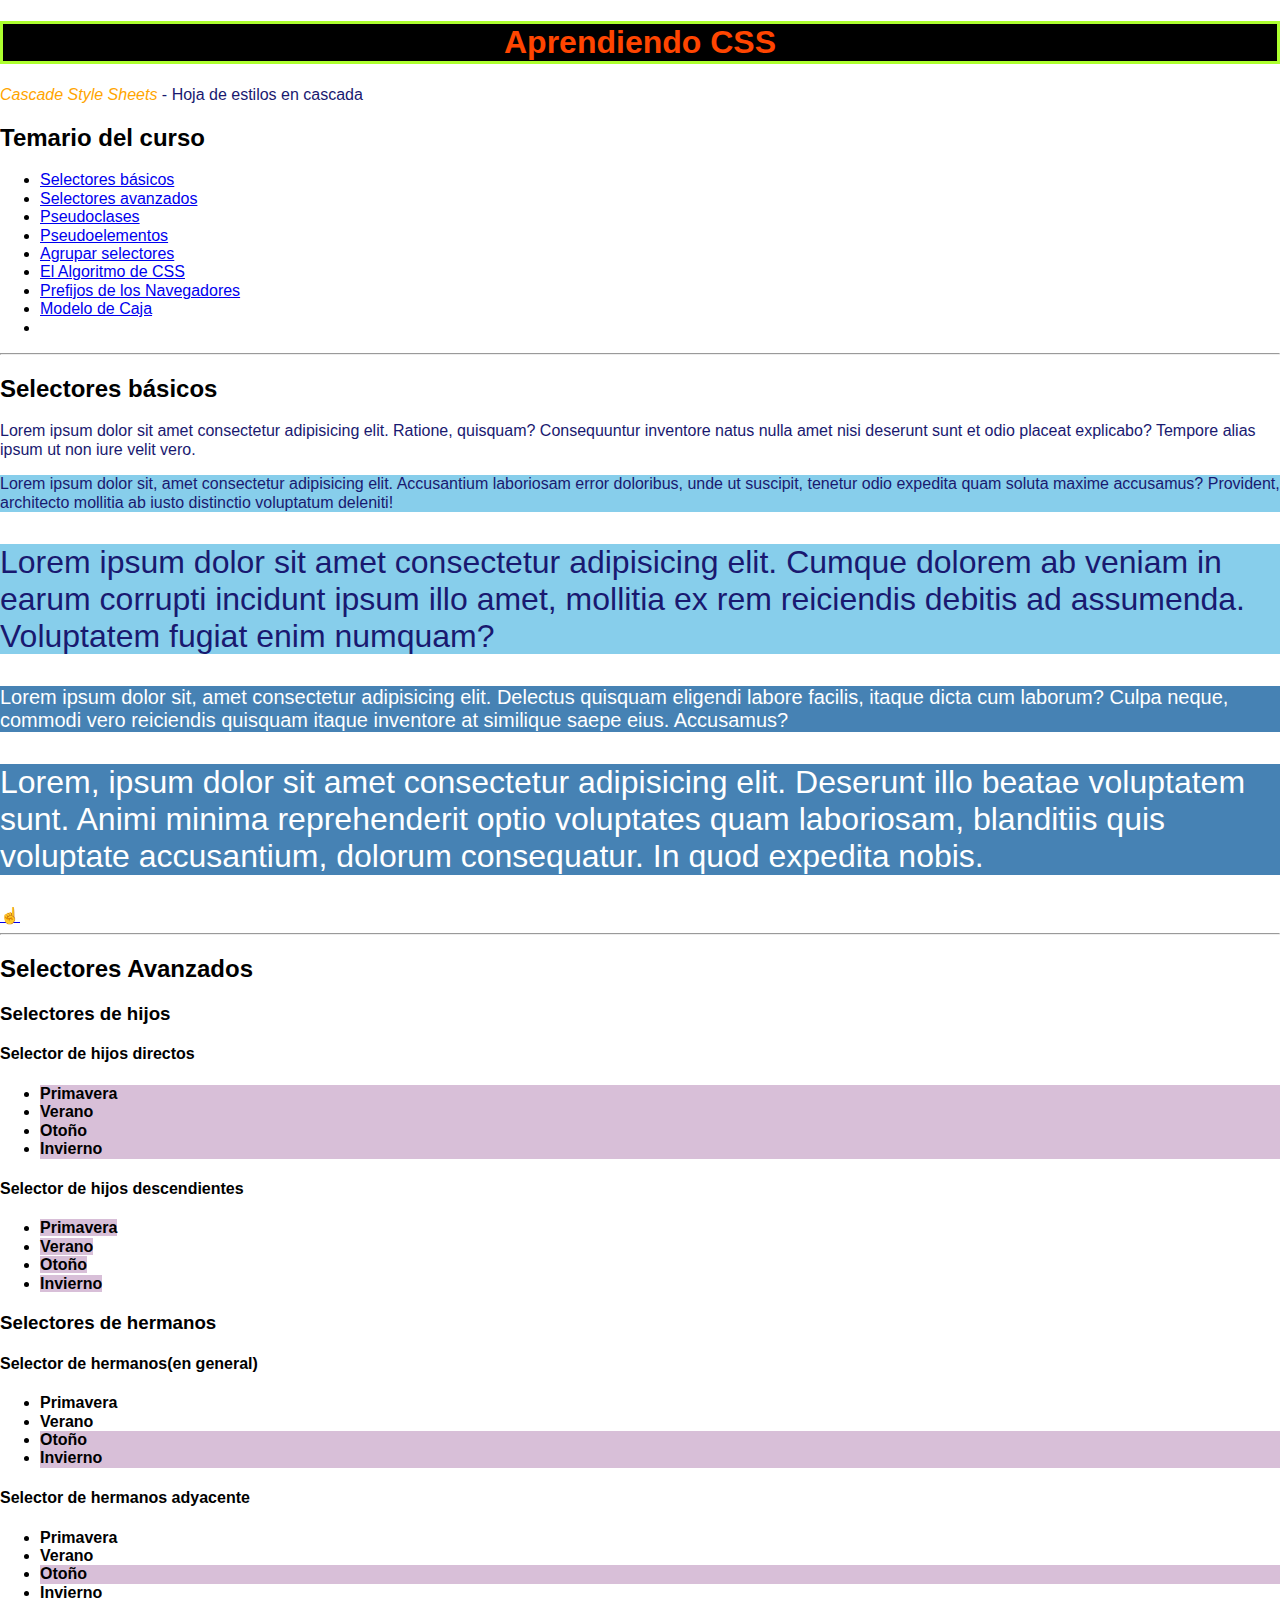
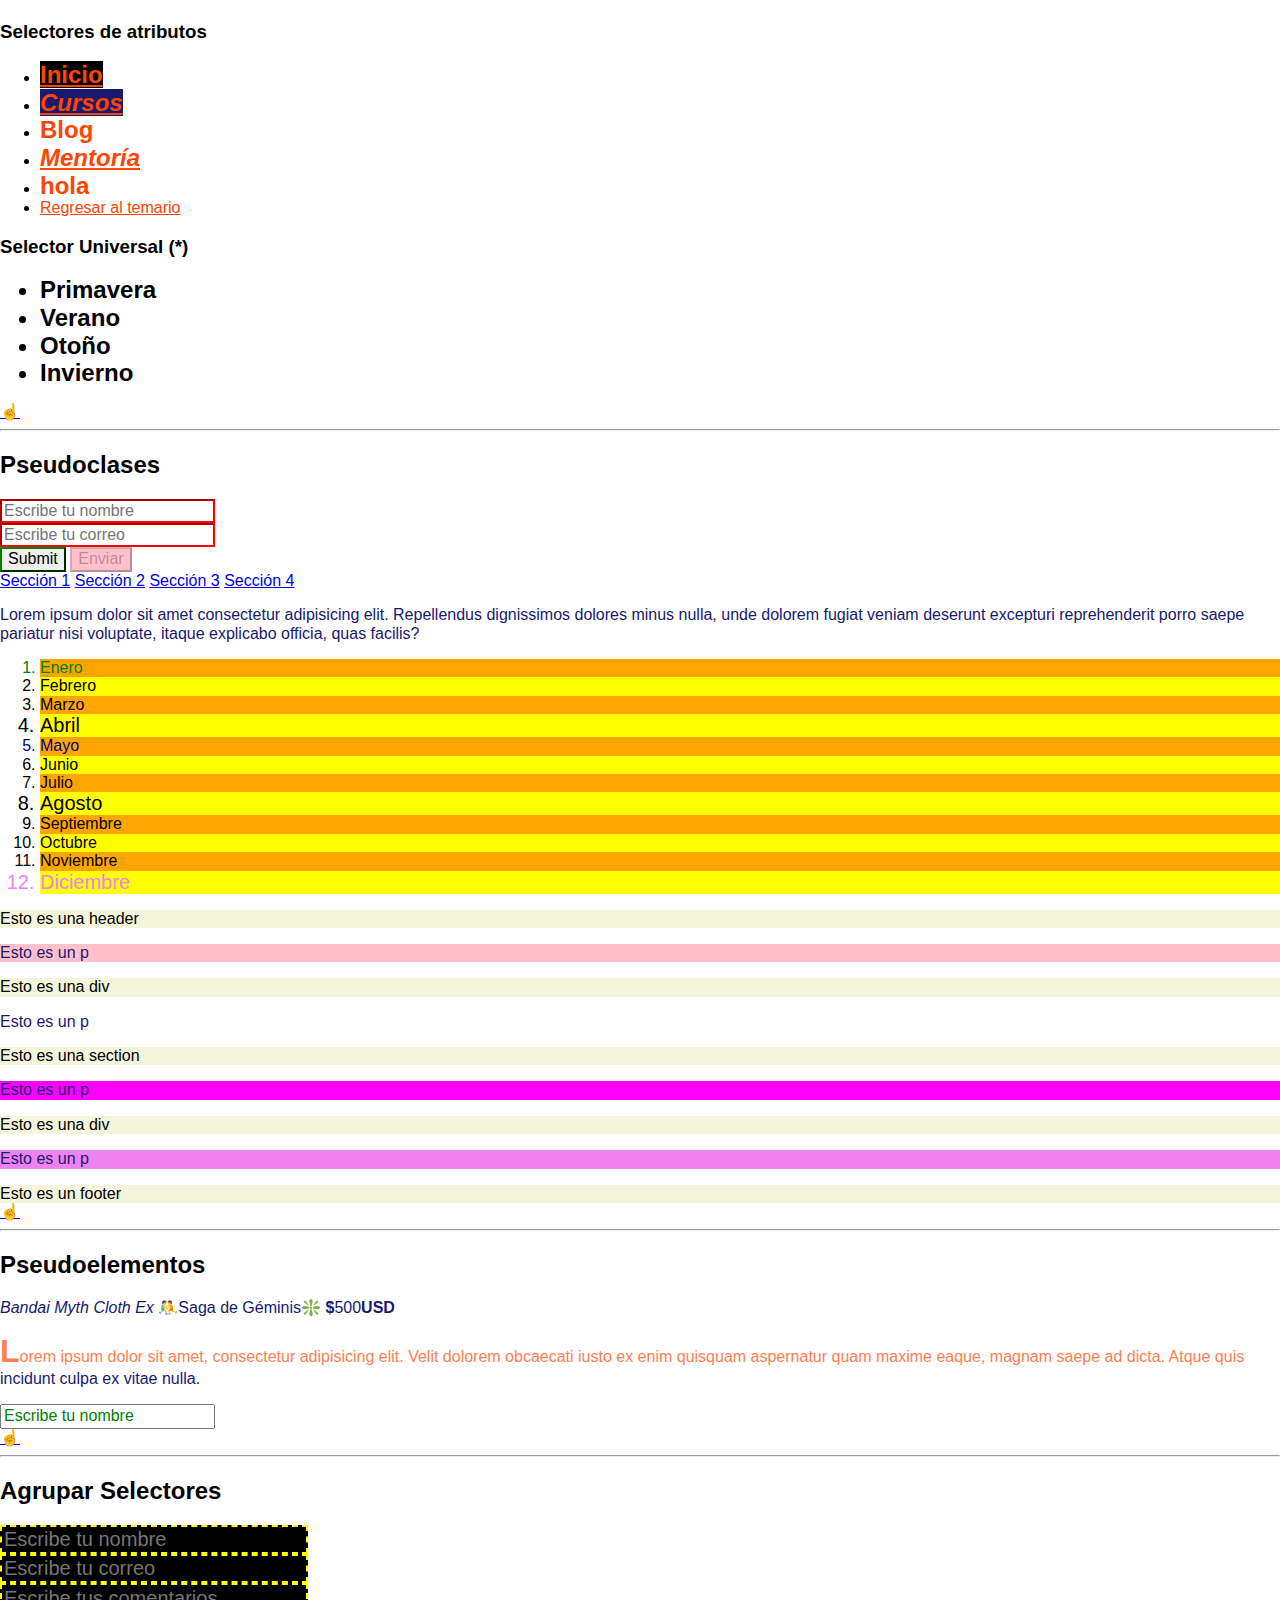
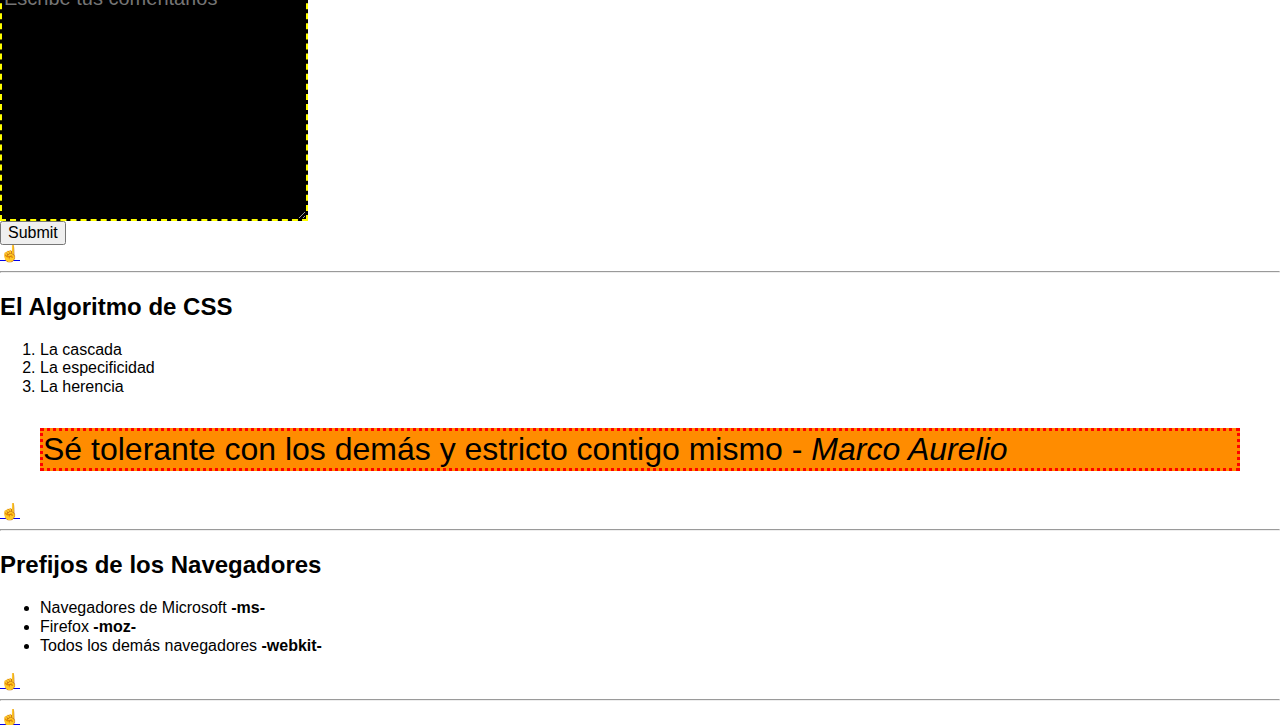
==== index.html @ db9432e5 "Upload project" ====
<!DOCTYPE html>
<html lang="es">
<head>
    <meta charset="UTF-8">
    <meta http-equiv="X-UA-Compatible" content="IE=edge">
    <meta name="viewport" content="width=device-width, initial-scale=1.0">
    <title>Fundamentos CSS</title>
    <link rel="stylesheet" href="styles/normalize.css">
    <!-- <link rel="stylesheet" href="styles/reset.css"> -->
    <link rel="stylesheet" href="styles/style.css">
</head>
<body>
    <article id="temario-css">
        <h1>Aprendiendo CSS</h1>
        <p><i style="color: orange;">Cascade Style Sheets</i> - Hoja de estilos en cascada</p>
        <h2>Temario del curso</h2>
        <ul>
            <li><a href="index.html#selectores-basicos">Selectores básicos</a></li>
            <li><a href="index.html#selectores-avanzados">Selectores avanzados</a></li>
            <li><a href="index.html#pseudoclases">Pseudoclases</a></li>
            <li><a href="index.html#pseudoelementos">Pseudoelementos</a></li>
            <li><a href="index.html#agrupar-selectores">Agrupar selectores</a></li>
            <li><a href="index.html#algoritmo-css">El Algoritmo de CSS</a></li>
            <li><a href="index.html#prefijos-navegadores">Prefijos de los Navegadores</a></li>
            <li><a href="box-model.html">Modelo de Caja</a></li>
            <li><a href="index.html#"></a></li>
        </ul>
    </article>
    <hr>
    <article id="selectores-basicos">
        <h2>Selectores básicos</h2>
        <p>
            Lorem ipsum dolor sit amet consectetur adipisicing elit. Ratione, quisquam? Consequuntur inventore natus nulla amet nisi deserunt sunt et odio placeat explicabo? Tempore alias ipsum ut non iure velit vero.
        </p>
        <p id="parrafo-dos">
            Lorem ipsum dolor sit, amet consectetur adipisicing elit. Accusantium laboriosam error doloribus, unde ut suscipit, tenetur odio expedita quam soluta maxime accusamus? Provident, architecto mollitia ab iusto distinctio voluptatum deleniti!            
        </p>
        <p class="text-32 bg-skyblue">
            Lorem ipsum dolor sit amet consectetur adipisicing elit. Cumque dolorem ab veniam in earum corrupti incidunt ipsum illo amet, mollitia ex rem reiciendis debitis ad assumenda. Voluptatem fugiat enim numquam?
        </p>
        <p class="text-20 bg-steelblue text-white">
            Lorem ipsum dolor sit, amet consectetur adipisicing elit. Delectus quisquam eligendi labore facilis, itaque dicta cum laborum? Culpa neque, commodi vero reiciendis quisquam itaque inventore at similique saepe eius. Accusamus?
        </p>
        <p class="text-32 bg-steelblue text-white">
            Lorem, ipsum dolor sit amet consectetur adipisicing elit. Deserunt illo beatae voluptatem sunt. Animi minima reprehenderit optio voluptates quam laboriosam, blanditiis quis voluptate accusantium, dolorum consequatur. In quod expedita nobis.
        </p>
        <a href="index.html#temario-css">☝️</a>
    </article>
    <hr>
    <article id="selectores-avanzados">
        <h2>Selectores Avanzados</h2>
        <h3>Selectores de hijos</h3>
        <h4>Selector de hijos directos</h4>
        <ul class="hijos-directos">
            <li><b>Primavera</b></li>
            <li><b>Verano</b></li>
            <li><b>Otoño</b></li>
            <li><b>Invierno</b></li>
        </ul>
        <h4>Selector de hijos descendientes</h4>
        <ul class="hijos-descendientes">
            <li><b>Primavera</b></li>
            <li><b>Verano</b></li>
            <li><b>Otoño</b></li>
            <li><b>Invierno</b></li>
        </ul>
        <h3>Selectores de hermanos</h3>
        <h4>Selector de hermanos(en general)</h4>
        <ul>
            <li><b>Primavera</b></li>
            <li class="hermanos-general"><b>Verano</b></li>
            <li><b>Otoño</b></li>
            <li><b>Invierno</b></li>
        </ul>
        <h4>Selector de hermanos adyacente</h4>
        <ul>
            <li><b>Primavera</b></li>
            <li class="hermanos-adyacentes"><b>Verano</b></li>
            <li><b>Otoño</b></li>
            <li><b>Invierno</b></li>
        </ul>
        <h3>Selectores de atributos</h3>
        <nav class="selectores-atributos">
            <ul>
                <li><a href="https://jonmircha.com" target="_blank">Inicio</a></li>
                <li><a class="menu-item cursos button" href="https://jonmircha.com/cursos" target="_blank">Cursos</a></li>
                <li><a href="http://jonmircha.com/blog" target="_blank">Blog</a></li>
                <li><a class="menu-item mentoria button" href="https://jonmircha.com/mentoria" target="_blank">Mentoría</a></li>
                <li><a class="menu item hola button" href="http://jonmircha.com/hola" target="_blank">hola</a></li>
                <li><a href="index.html#temario-css">Regresar al temario</a></li>
            </ul>
        </nav>
        <h3>Selector Universal (*)</h3>
        <ul class="selector-universal">
            <li><b>Primavera</b></li>
            <li><b>Verano</b></li>
            <li><b>Otoño</b></li>
            <li><b>Invierno</b></li>
        </ul>
        <a href="index.html#temario-css">☝️</a>
    </article>
    <hr>
    <article id="pseudoclases">
        <h2>Pseudoclases</h2>
        <form class="form-pseudoclases">
            <input type="text" name="nombre" placeholder="Escribe tu nombre" required>
            <br>
            <input type="email" name="correo" placeholder="Escribe tu correo" required>
            <br>
            <input type="submit">
            <input type="submit" value="Enviar" disabled>
        </form>
        <nav class="menu-pseudoclases">
            <a href="#seccion1">Sección 1</a>
            <a href="#seccion2">Sección 2</a>
            <a href="#seccion3">Sección 3</a>
            <a href="#seccion4">Sección 4</a>
        </nav>
        <p class="p-pseudoclases">
            Lorem ipsum dolor sit amet consectetur adipisicing elit. Repellendus dignissimos dolores minus nulla, unde dolorem fugiat veniam deserunt excepturi reprehenderit porro saepe pariatur nisi voluptate, itaque explicabo officia, quas facilis?
        </p>
        <ol class="lista-pseudoclases">
            <li>Enero</li>
            <li>Febrero</li>
            <li>Marzo</li>
            <li>Abril</li>
            <li>Mayo</li>
            <li>Junio</li>
            <li>Julio</li>
            <li>Agosto</li>
            <li>Septiembre</li>
            <li>Octubre</li>
            <li>Noviembre</li>
            <li>Diciembre</li>
        </ol>
        <article class="articulo-pseudoclases">
            <header>Esto es una header</header>
            <p>Esto es un p</p>
            <div>Esto es una div</div>
            <p>Esto es un p</p>
            <section>Esto es una section</section>
            <p>Esto es un p</p>
            <div>Esto es una div</div>
            <p>Esto es un p</p>
            <footer>Esto es un footer</footer>
        </article>
        <a href="index.html#temario-css">☝️</a>
    </article>
    <hr>
    <article id="pseudoelementos">
        <h2>Pseudoelementos</h2>
        <p>
            <i>Bandai Myth Cloth Ex</i> <span class="saga-geminis">Saga de Géminis</span> <span class="saga-precio">500</span>
        </p>
        <p class="p-pseudoelementos">
            Lorem ipsum dolor sit amet, consectetur adipisicing elit. Velit dolorem obcaecati iusto ex enim quisquam aspernatur quam maxime eaque, magnam saepe ad dicta. Atque quis incidunt culpa ex vitae nulla.
        </p>
        <input class="input-pseudoelementos" type="text" name="nombre" placeholder="Escribe tu nombre">
        <br>
        <a href="index.html#temario-css">☝️</a>
    </article>
    <hr>
    <article id="agrupar-selectores">
        <h2>Agrupar Selectores</h2>
        <form class="form-agrupar-selectores">
            <input type="text" name="nombre" placeholder="Escribe tu nombre">
            <input type="email" name="correo" placeholder="Escribe tu correo">
            <textarea name="comentarios" placeholder="Escribe tus comentarios" cols="30" rows="10"></textarea>
            <input type="submit">
        </form>
        <a href="index.html#temario-css">☝️</a>
    </article>
    <hr>
    <article id="algoritmo-css">
        <h2>El Algoritmo de CSS</h2>
        <ol>
            <li>La cascada</li>
            <li>La especificidad</li>
            <li>La herencia</li>
        </ol>
        <blockquote id="cita-marco" class="cita-marco">
            Sé tolerante con los demás y estricto contigo mismo - <cite>Marco Aurelio</cite>
        </blockquote>
        <a href="index.html#temario-css">☝️</a>
    </article>
    <hr>
    <article id="prefijos-navegadores">
        <h2>Prefijos de los Navegadores</h2>
        <ul>
            <li>Navegadores de Microsoft <code><b>-ms-</b></code></li>
            <li>Firefox <code><b>-moz-</b></code></li>
            <li>Todos los demás navegadores <code><b>-webkit-</b></code></li>
        </ul>
        <a href="index.html#temario-css">☝️</a>
    </article>
    <hr>
    <a href="index.html#temario-css">☝️</a>
</body>
</html>
---- styles/style.css ----
/* Mala práctica porque son bloqueantes a la hora que se lee*/
@import url("otra-hoja.css");

html{
    scroll-behavior: smooth;
}

h1{
    color: orangered;
    background-color: black;
}

p{
    color: midnightblue;
}

/* usar id es antipatrón */
#parrafo-dos{
    background-color: skyblue;
}

/* Las clases permiten reutilizar código CSS*/

.bg-skyblue{
    background-color: skyblue;
}

.bg-steelblue{
    background-color: steelblue;
}

.text-20{
    font-size: 20px;
}

.text-32{
    font-size: 32px;
}

.text-white{
    color: white;
}

/* Selectores de hijos */

.hijos-directos > li{
    background-color: thistle;
}

.hijos-descendientes b{
    background-color: thistle;
}

/* Los selectores de hermanos van a aplicar a los elementos que son hermanos y que estén por debajo del elemento de referencia */

.hermanos-general ~ li{
    background-color: thistle;
}

.hermanos-adyacentes + li{
    background-color: thistle;
}

/* Selectores de atributos */

.selectores-atributos a[href]{
    color: orangered;
}

.selectores-atributos a[target="_blank"]{
    font-weight: bold;
}

/* El * aplica el estilo si contiene el texto en cuestión */
.selectores-atributos a[href*="jonmircha"]{
    font-size: 24px;
}

/* El comodín del ^ aplica el estilo si contiene el texto en cuestión al inicio */
.selectores-atributos a[href^="http://"]{
    text-decoration: none;
}

/* El comodín del $ aplica el estilo si contiene el texto en cuestión al final */
.selectores-atributos a[href$= ".com"]{
    background-color: black;
}

/* El comodín de la ~ aplica el estilo si contiene el texto en cuestión en una lista separada por espacios */
.selectores-atributos a[class~="cursos"]{
    background-color: midnightblue;
}

/* El comodín | aplica el estilo si contiene el texto en cuestión en una lista separada por espacios y que después del texto en cuestión tenga un guion medio */
.selectores-atributos a[class|="menu"]{
    font-style: italic;
}

/* Selector Universal */

* {
    font-family: sans-serif;
}

.selector-universal * {
    font-size: 24px;
}

.form-pseudoclases *:required{
    border-color: yellow;
}

.form-pseudoclases *:valid{
    border-color: green;
}

.form-pseudoclases *:invalid{
    border-color: red;
}

.form-pseudoclases *:focus{
    background-color: skyblue;
}

.form-pseudoclases *:disabled{
    background-color: pink;
}

.menu-pseudoclases a:visited{
    color: olive;
}

.menu-pseudoclases a:hover{
    color: orange;
}

#temario-css:target{
    background-color: lightgreen;
}

.lista-pseudoclases li:first-child{
    color: green;
}

.lista-pseudoclases li:last-child{
    color: violet;
}

.lista-pseudoclases li:nth-child(5){
    color: navy;
}

.lista-pseudoclases li:nth-child(4n){
    font-size: 20px;
}

.lista-pseudoclases li:nth-child(even){
    background-color: yellow;
}

.lista-pseudoclases li:nth-child(odd){
    background-color: orange;
}

.articulo-pseudoclases p:first-of-type{
    background-color: pink;
}

.articulo-pseudoclases p:last-of-type{
    background-color: violet;
}

.articulo-pseudoclases p:nth-of-type(3){
    background-color: fuchsia;
}

.articulo-pseudoclases *:not(p){
    background-color: beige;
}

.saga-geminis::before{
    content: "🤼";
}

.saga-geminis::after{
    content: "❇️";
}

.saga-precio::before{
    content: "$";
    font-weight: bold;
}

.saga-precio::after{
    content: "USD";
    font-weight: bold;
}

.p-pseudoelementos::first-letter{
    font-weight: bold;
    font-size: 32px;
}

.p-pseudoelementos::first-line{
    color: coral;
}

.p-pseudoelementos::selection{
    color: greenyellow;
    background-color: black;
}

.input-pseudoelementos::placeholder{
    color: green;
}

/* Agrupar Selectores */
.form-agrupar-selectores input[type="text"],
.form-agrupar-selectores input[type="email"],
.form-agrupar-selectores textarea {
    border-color: yellow;
    border-width: 2px;
    border-style: dashed;
    background-color: black;
    font-size: 20px;
    display: block;
    width: 300px;
}

/* 
El algoritmo de CSS: Es la forma que el navegador aplica los estilos al documento HTML. Es vital entender este concepto para saber cómo se aplican y en algunas ocasiones se sobreescriben las reglas CSS.

    1) La Cascada.
    2) La Especificidad.
    3) La Herencia.

    La Cascada es el mecanismo en que el navegador aplica los estilos y toma en cuenta lo siguiente en el siguiente orden:
    1) El origen del código:
        - El User Agent (los estilos por defecto del navegador)
        - Personalizaciones del usuario
        - Los estilos del autor
    2) La especificidad del selector: es el peso que tiene un selector cuando hay conflicto de estilos. Se calcula de la siguiente forma:
        Etiquetas y pseudoelementos -> 0, 0, 0, 1
        Clases, atributos y pseudo clases -> 0, 0, 1, 0
        Identificadores -> 0, 1, 0, 0
        Estilos en Línea -> 1, 0, 0, 0
        !important -> Rompe la especificidad

    3) La Herencia es la capacidad de un selector de obtener(heredar) los valores de sus ancestros más cercanos, para aplicarla se usa el valor inherit, si queremos evitarla podemos asignar otro valor o inicializar la propiedad en cuestión con el valor initial

*/

/* Ejemplos de cascada y especificidad */

blockquote#cita-marco.cita-marco{
    background-color: lightsteelblue;
}

blockquote {
    background-color: burlywood;
}

#cita-marco{
    background-color: lightgreen;
}

blockquote.cita-marco{
    background-color: tomato;
}

.cita-marco{
    background-color: cornflowerblue;
}

blockquote#cita-marco{
    background-color: lightsalmon;
}

/* Herencia */

.cita-marco{
    background-color: moccasin !important;    
    background-color: darkorange !important;
    font-size: 32px;
    border-style: dotted;
    border-color: red;
}

.cita-marco cite{
    background-color: pink;
    background-color: inherit;
}
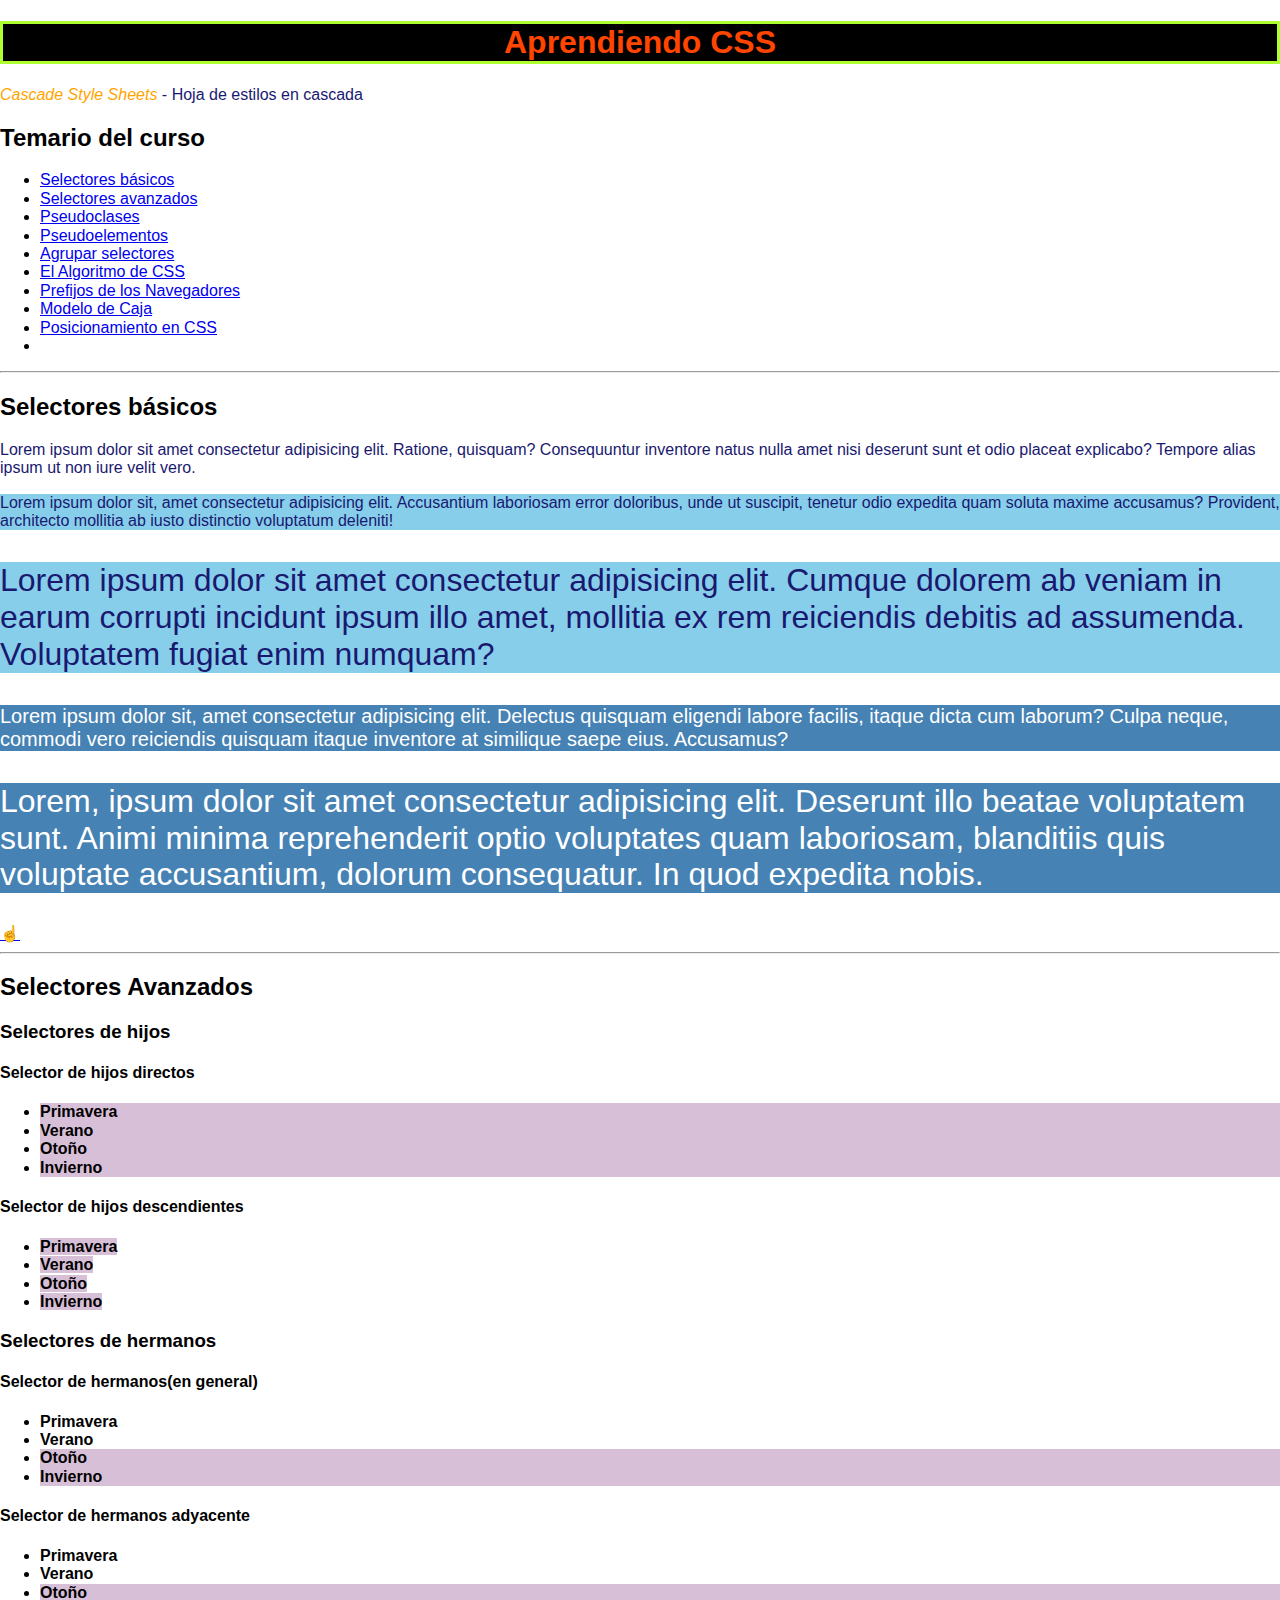
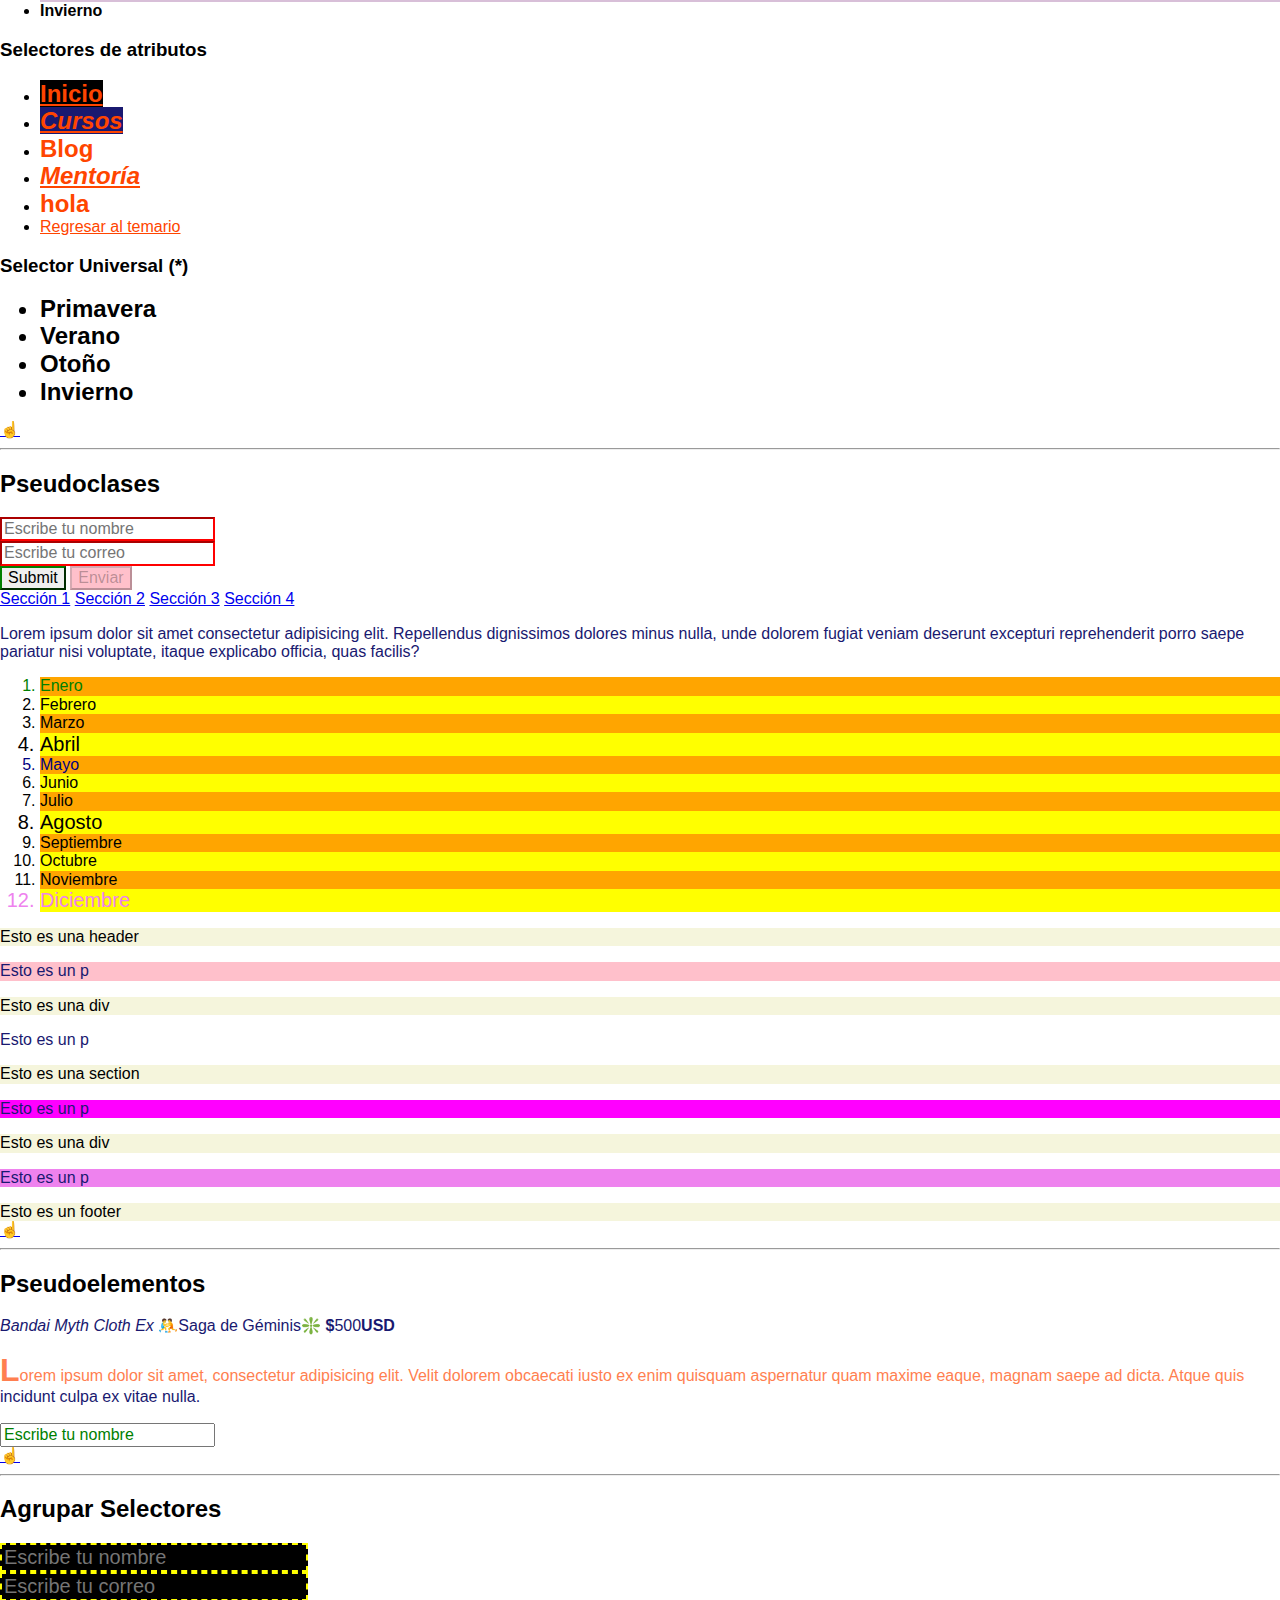
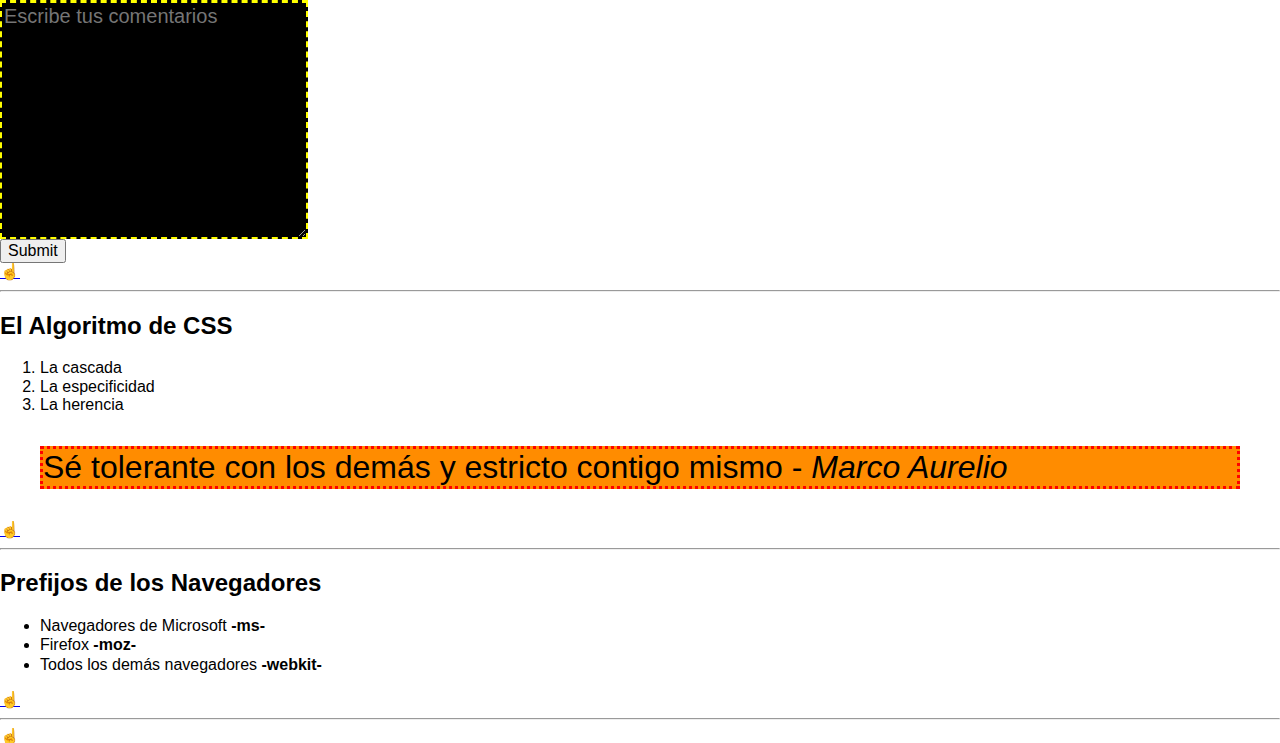
==== commit c48948d5: "Modify" ====
--- a/index.html
+++ b/index.html
@@ -23,6 +23,7 @@
             <li><a href="index.html#algoritmo-css">El Algoritmo de CSS</a></li>
             <li><a href="index.html#prefijos-navegadores">Prefijos de los Navegadores</a></li>
             <li><a href="box-model.html">Modelo de Caja</a></li>
+            <li><a href="positions.html">Posicionamiento en CSS</a></li>
             <li><a href="index.html#"></a></li>
         </ul>
     </article>
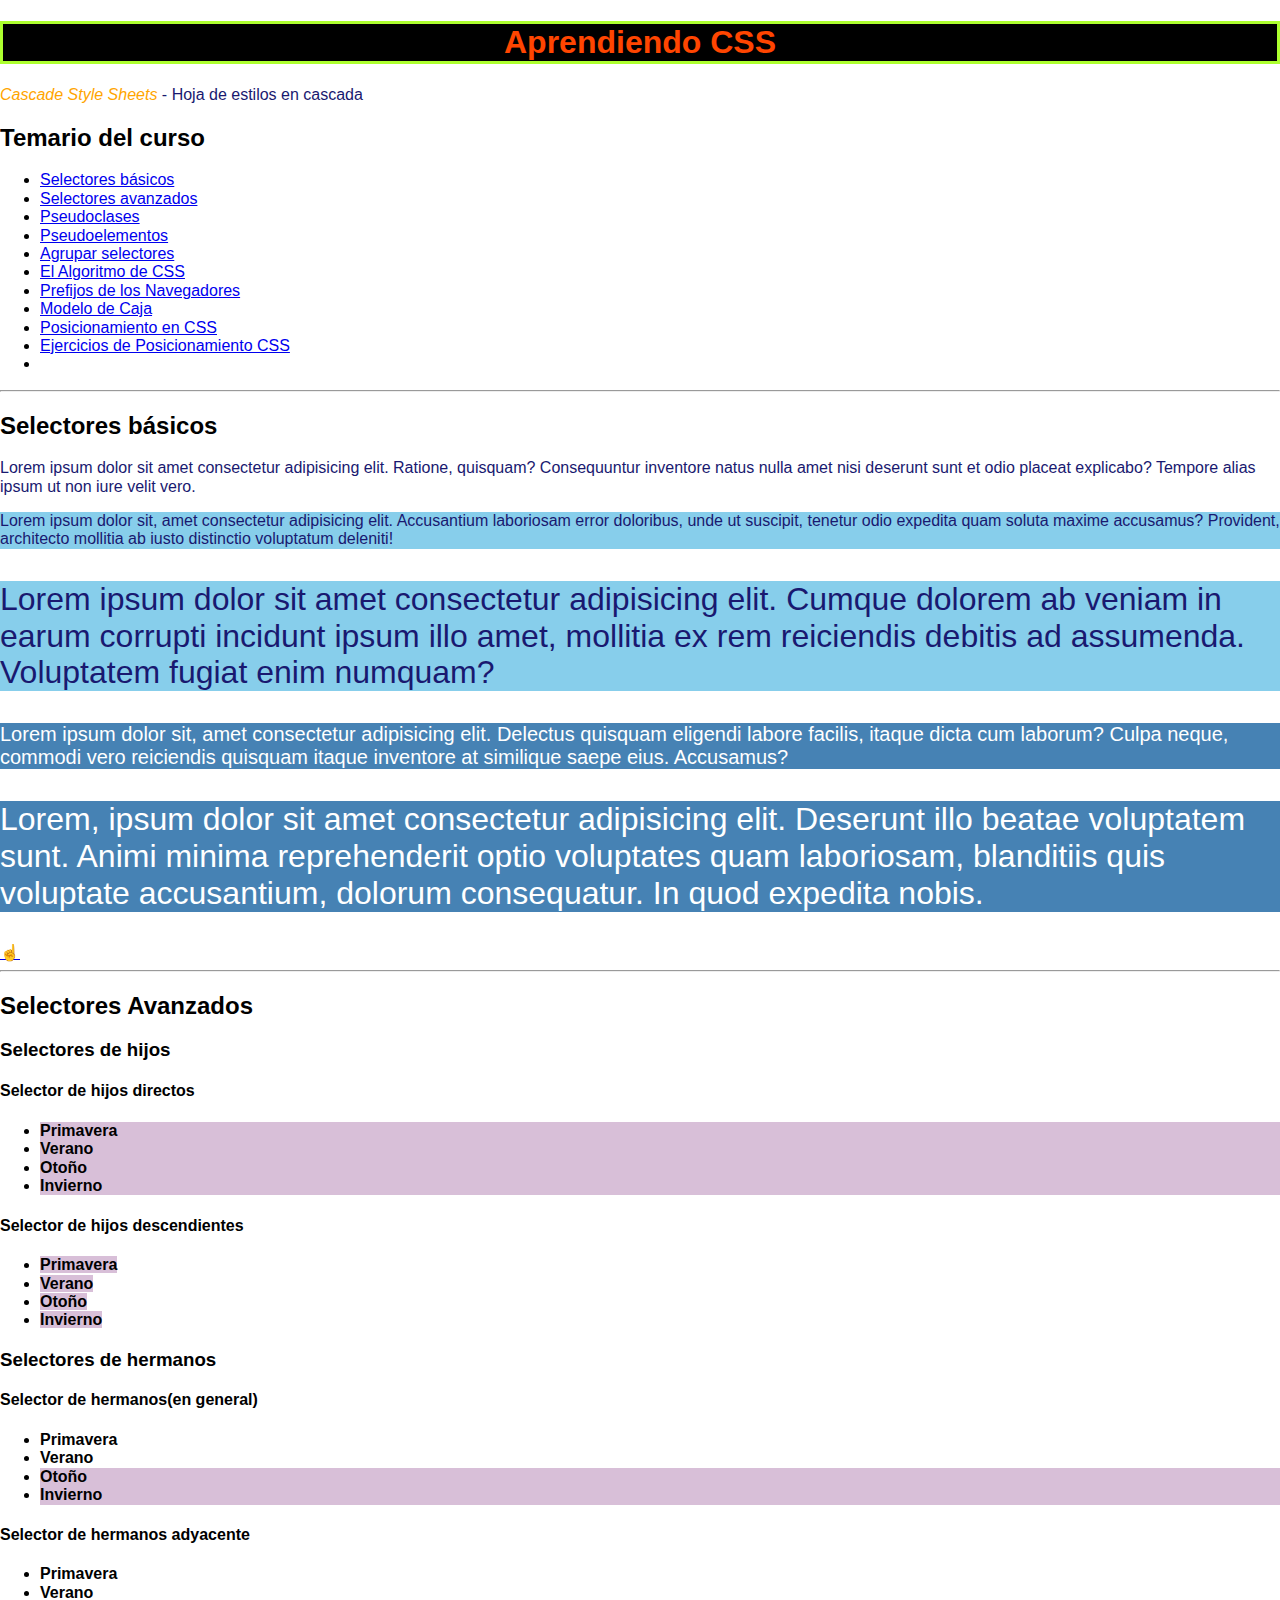
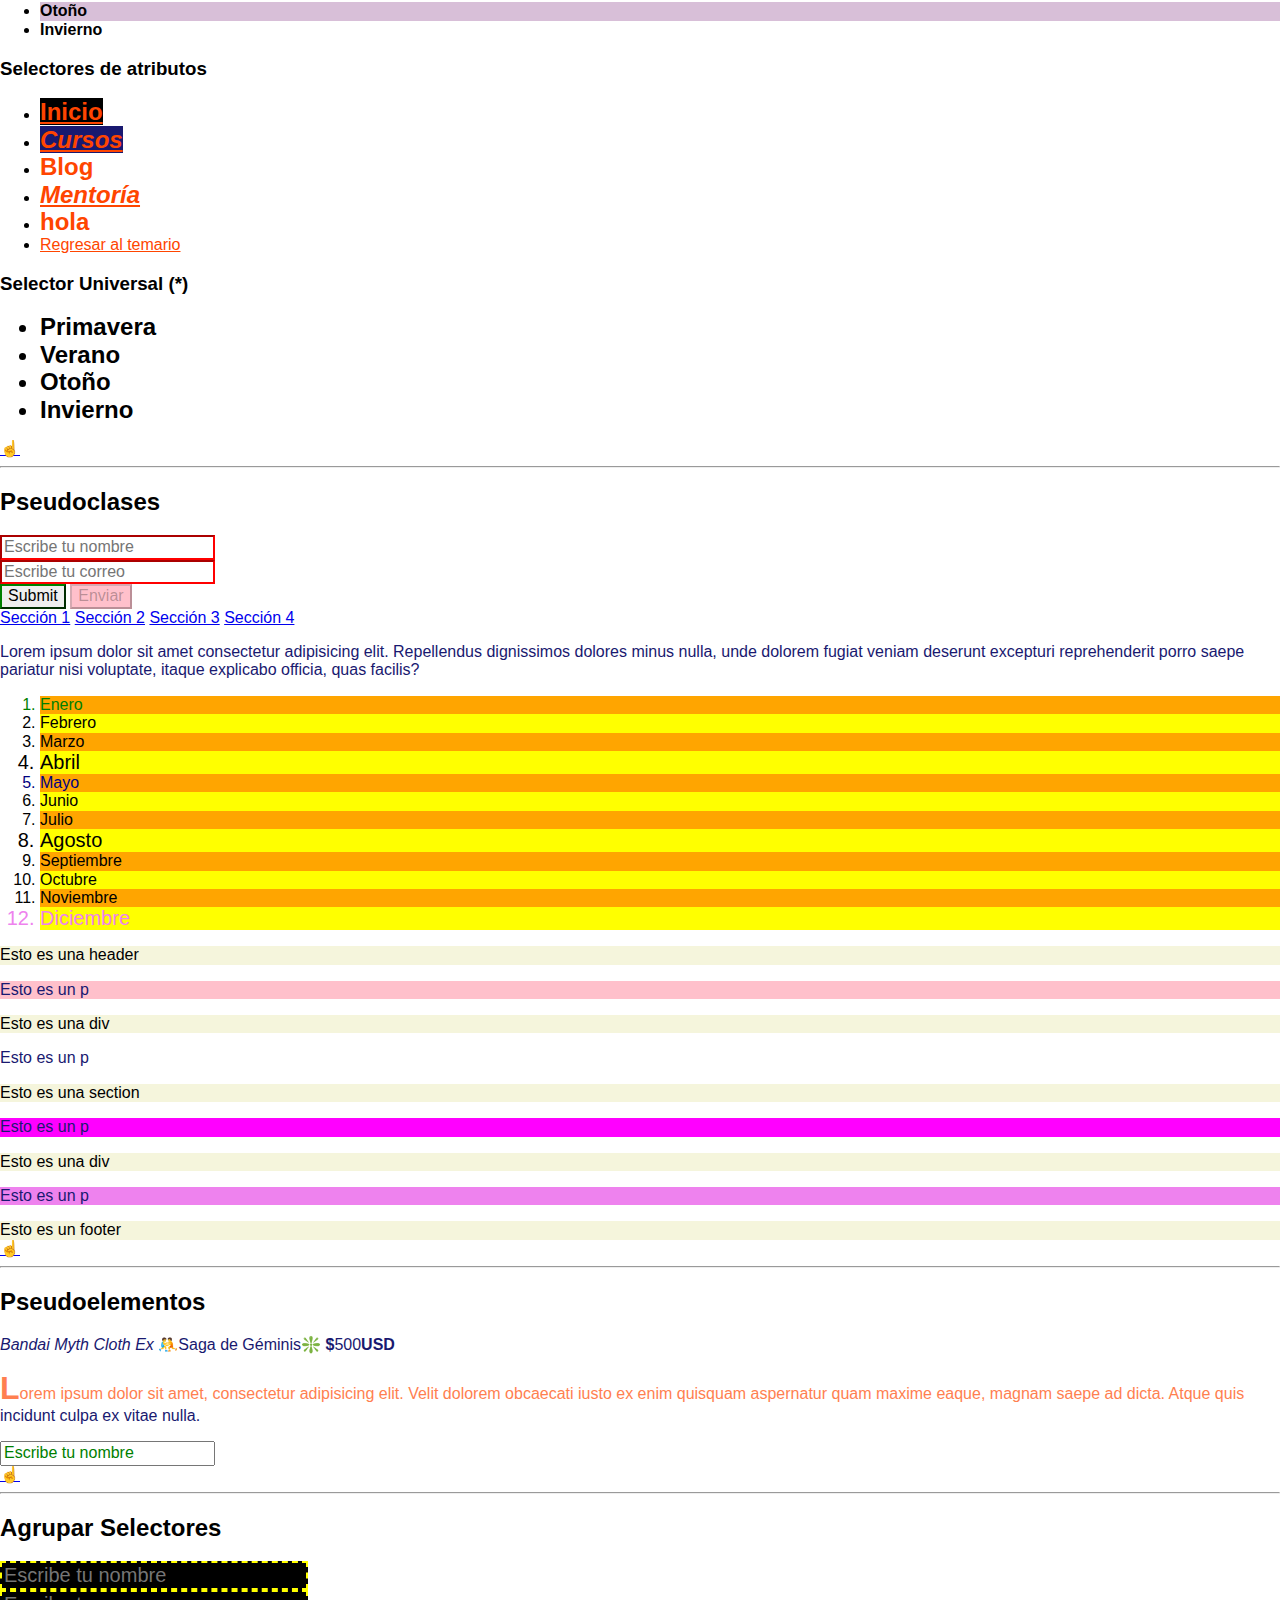
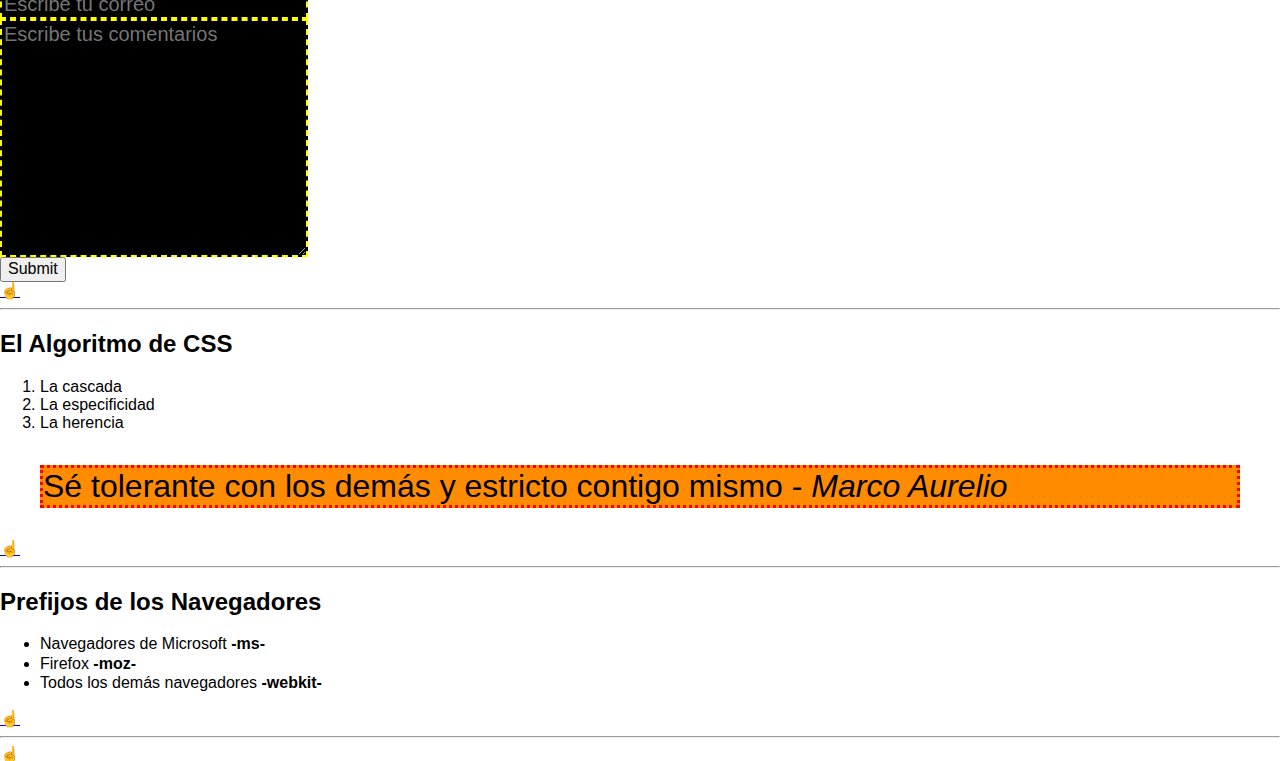
==== commit 661ad403: "Primera parte terminada" ====
--- a/index.html
+++ b/index.html
@@ -24,6 +24,7 @@
             <li><a href="index.html#prefijos-navegadores">Prefijos de los Navegadores</a></li>
             <li><a href="box-model.html">Modelo de Caja</a></li>
             <li><a href="positions.html">Posicionamiento en CSS</a></li>
+            <li><a href="positions-examples.html">Ejercicios de Posicionamiento CSS</a></li>
             <li><a href="index.html#"></a></li>
         </ul>
     </article>
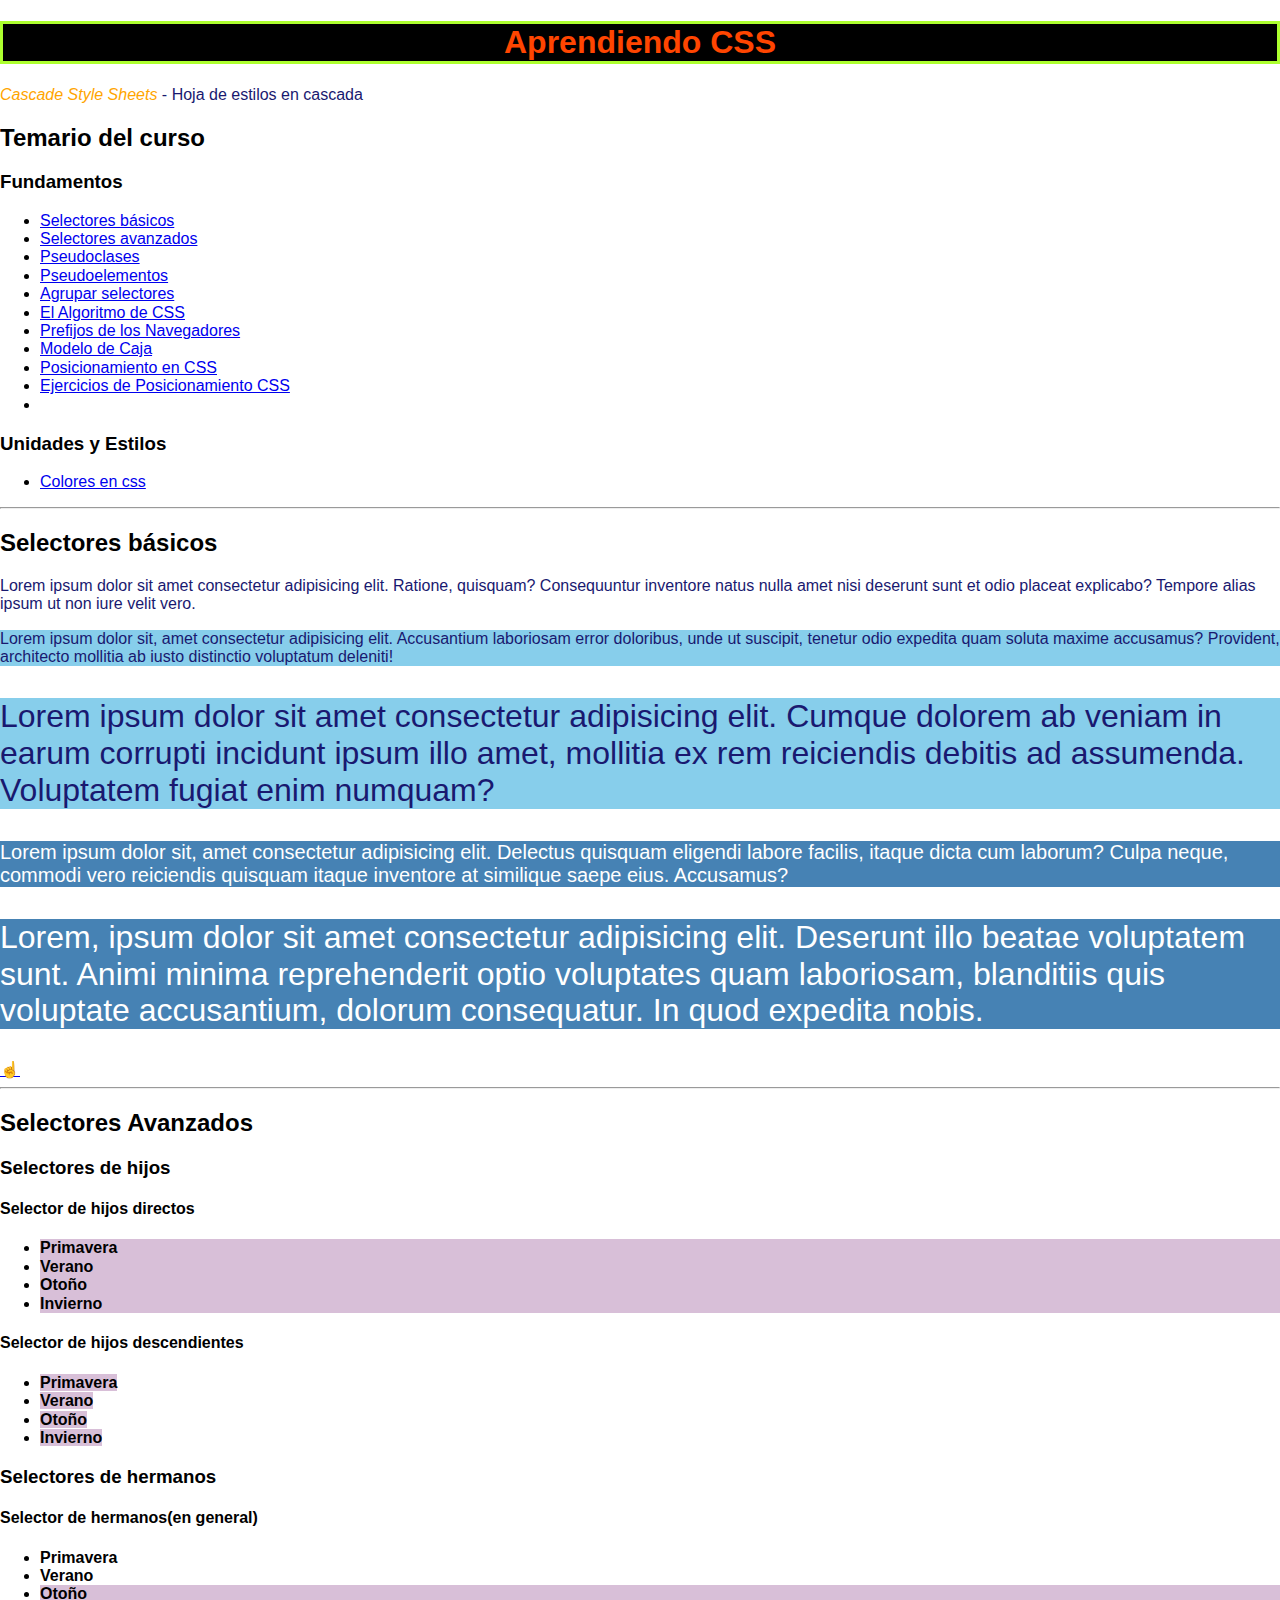
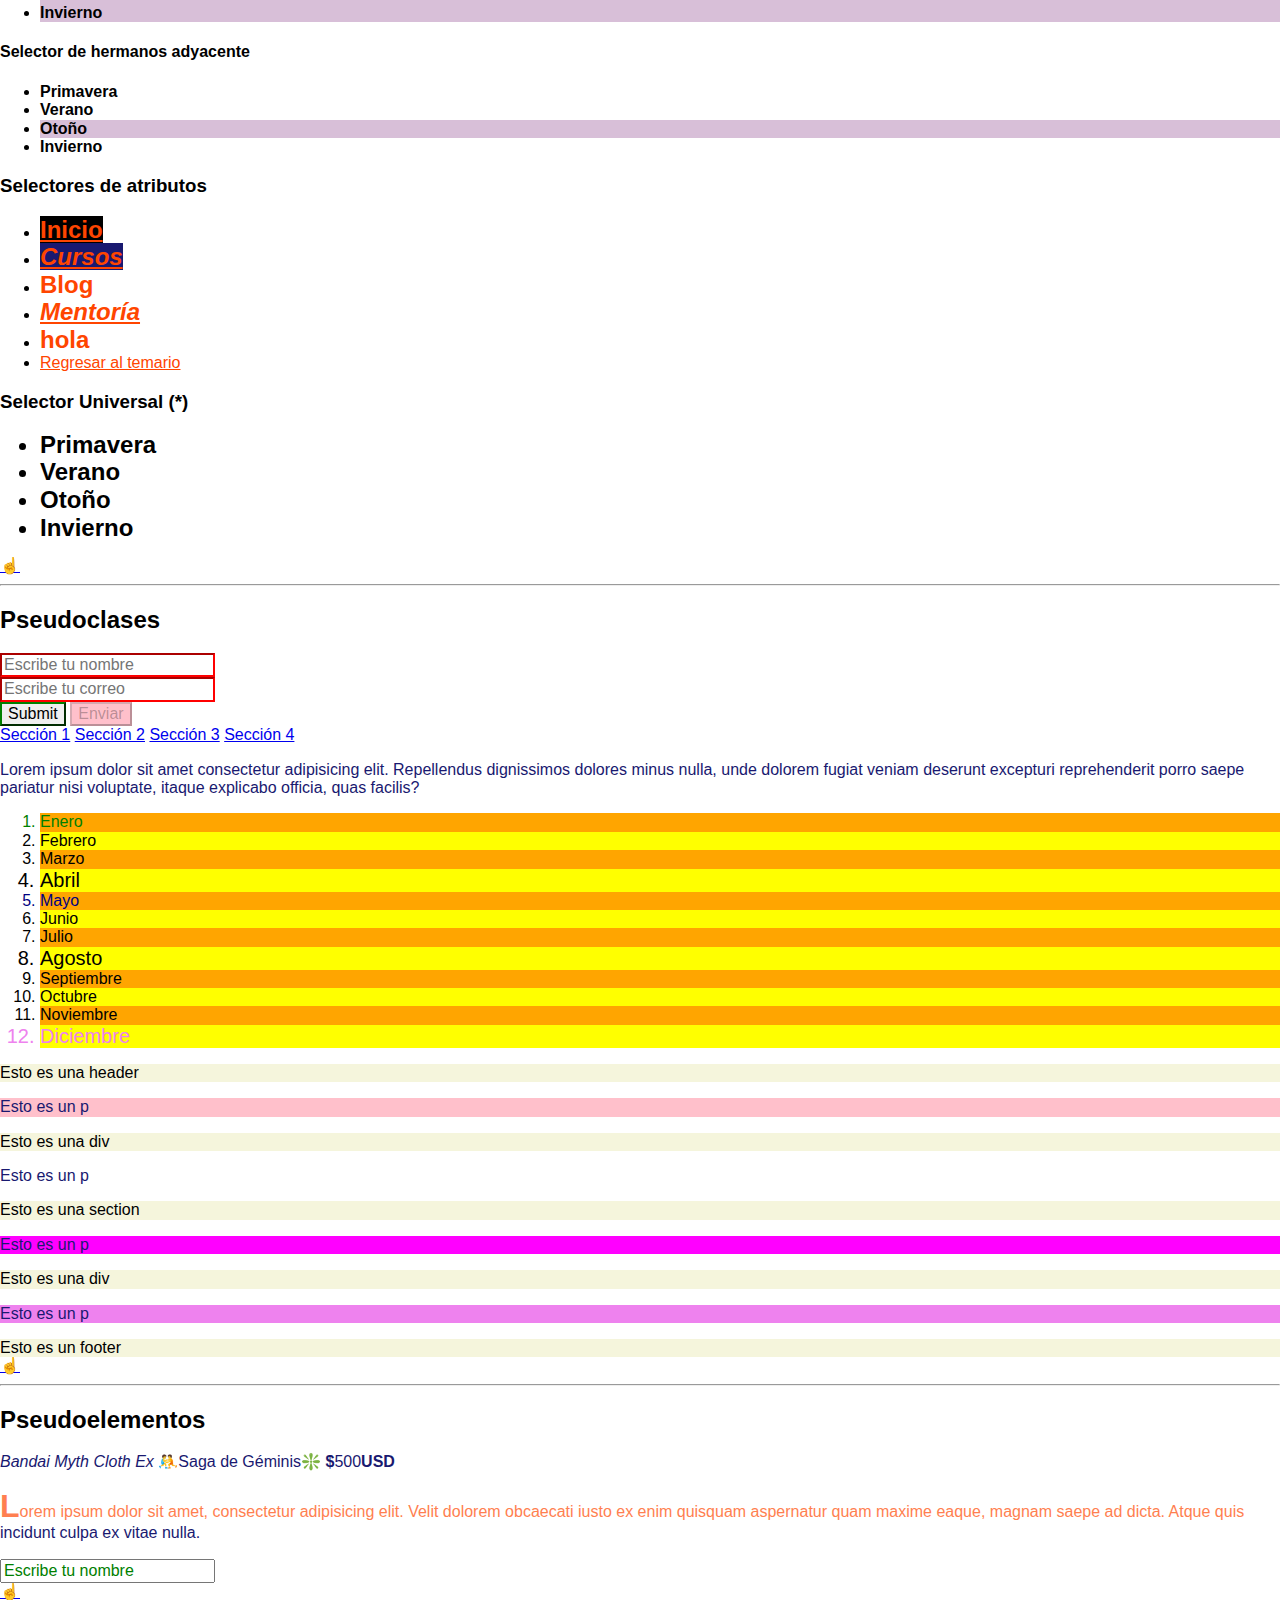
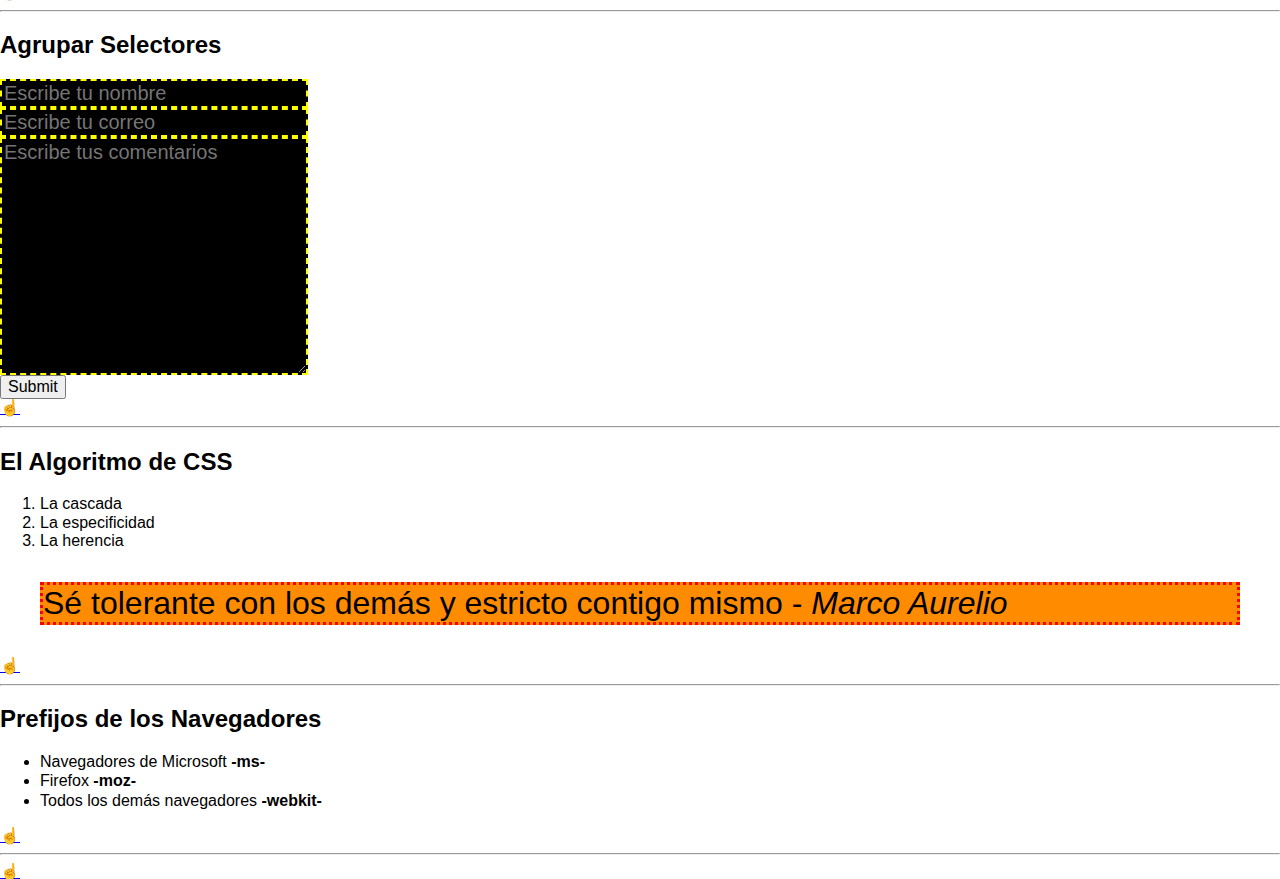
==== commit 8349c9e5: "Empezando unidades y estilos" ====
--- a/index.html
+++ b/index.html
@@ -5,15 +5,16 @@
     <meta http-equiv="X-UA-Compatible" content="IE=edge">
     <meta name="viewport" content="width=device-width, initial-scale=1.0">
     <title>Fundamentos CSS</title>
-    <link rel="stylesheet" href="styles/normalize.css">
+    <link rel="stylesheet" href="fundamentos/styles/normalize.css">
     <!-- <link rel="stylesheet" href="styles/reset.css"> -->
-    <link rel="stylesheet" href="styles/style.css">
+    <link rel="stylesheet" href="fundamentos/styles/style.css">
 </head>
 <body>
     <article id="temario-css">
         <h1>Aprendiendo CSS</h1>
         <p><i style="color: orange;">Cascade Style Sheets</i> - Hoja de estilos en cascada</p>
         <h2>Temario del curso</h2>
+        <h3>Fundamentos</h3>
         <ul>
             <li><a href="index.html#selectores-basicos">Selectores básicos</a></li>
             <li><a href="index.html#selectores-avanzados">Selectores avanzados</a></li>
@@ -22,10 +23,14 @@
             <li><a href="index.html#agrupar-selectores">Agrupar selectores</a></li>
             <li><a href="index.html#algoritmo-css">El Algoritmo de CSS</a></li>
             <li><a href="index.html#prefijos-navegadores">Prefijos de los Navegadores</a></li>
-            <li><a href="box-model.html">Modelo de Caja</a></li>
-            <li><a href="positions.html">Posicionamiento en CSS</a></li>
-            <li><a href="positions-examples.html">Ejercicios de Posicionamiento CSS</a></li>
+            <li><a href="fundamentos/box-model.html">Modelo de Caja</a></li>
+            <li><a href="fundamentos/positions.html">Posicionamiento en CSS</a></li>
+            <li><a href="fundamentos/positions-examples.html">Ejercicios de Posicionamiento CSS</a></li>
             <li><a href="index.html#"></a></li>
+        </ul>
+        <h3>Unidades y Estilos</h3>
+        <ul>
+            <li><a href="unidades-y-estilos/colors.html">Colores en css</a></li>
         </ul>
     </article>
     <hr>
--- a/fundamentos/styles/style.css
+++ b/fundamentos/styles/style.css
@@ -0,0 +1,292 @@
+/* Mala práctica porque son bloqueantes a la hora que se lee*/
+@import url("otra-hoja.css");
+
+html{
+    scroll-behavior: smooth;
+}
+
+h1{
+    color: orangered;
+    background-color: black;
+}
+
+p{
+    color: midnightblue;
+}
+
+/* usar id es antipatrón */
+#parrafo-dos{
+    background-color: skyblue;
+}
+
+/* Las clases permiten reutilizar código CSS*/
+
+.bg-skyblue{
+    background-color: skyblue;
+}
+
+.bg-steelblue{
+    background-color: steelblue;
+}
+
+.text-20{
+    font-size: 20px;
+}
+
+.text-32{
+    font-size: 32px;
+}
+
+.text-white{
+    color: white;
+}
+
+/* Selectores de hijos */
+
+.hijos-directos > li{
+    background-color: thistle;
+}
+
+.hijos-descendientes b{
+    background-color: thistle;
+}
+
+/* Los selectores de hermanos van a aplicar a los elementos que son hermanos y que estén por debajo del elemento de referencia */
+
+.hermanos-general ~ li{
+    background-color: thistle;
+}
+
+.hermanos-adyacentes + li{
+    background-color: thistle;
+}
+
+/* Selectores de atributos */
+
+.selectores-atributos a[href]{
+    color: orangered;
+}
+
+.selectores-atributos a[target="_blank"]{
+    font-weight: bold;
+}
+
+/* El * aplica el estilo si contiene el texto en cuestión */
+.selectores-atributos a[href*="jonmircha"]{
+    font-size: 24px;
+}
+
+/* El comodín del ^ aplica el estilo si contiene el texto en cuestión al inicio */
+.selectores-atributos a[href^="http://"]{
+    text-decoration: none;
+}
+
+/* El comodín del $ aplica el estilo si contiene el texto en cuestión al final */
+.selectores-atributos a[href$= ".com"]{
+    background-color: black;
+}
+
+/* El comodín de la ~ aplica el estilo si contiene el texto en cuestión en una lista separada por espacios */
+.selectores-atributos a[class~="cursos"]{
+    background-color: midnightblue;
+}
+
+/* El comodín | aplica el estilo si contiene el texto en cuestión en una lista separada por espacios y que después del texto en cuestión tenga un guion medio */
+.selectores-atributos a[class|="menu"]{
+    font-style: italic;
+}
+
+/* Selector Universal */
+
+* {
+    font-family: sans-serif;
+}
+
+.selector-universal * {
+    font-size: 24px;
+}
+
+.form-pseudoclases *:required{
+    border-color: yellow;
+}
+
+.form-pseudoclases *:valid{
+    border-color: green;
+}
+
+.form-pseudoclases *:invalid{
+    border-color: red;
+}
+
+.form-pseudoclases *:focus{
+    background-color: skyblue;
+}
+
+.form-pseudoclases *:disabled{
+    background-color: pink;
+}
+
+.menu-pseudoclases a:visited{
+    color: olive;
+}
+
+.menu-pseudoclases a:hover{
+    color: orange;
+}
+
+#temario-css:target{
+    background-color: lightgreen;
+}
+
+.lista-pseudoclases li:first-child{
+    color: green;
+}
+
+.lista-pseudoclases li:last-child{
+    color: violet;
+}
+
+.lista-pseudoclases li:nth-child(5){
+    color: navy;
+}
+
+.lista-pseudoclases li:nth-child(4n){
+    font-size: 20px;
+}
+
+.lista-pseudoclases li:nth-child(even){
+    background-color: yellow;
+}
+
+.lista-pseudoclases li:nth-child(odd){
+    background-color: orange;
+}
+
+.articulo-pseudoclases p:first-of-type{
+    background-color: pink;
+}
+
+.articulo-pseudoclases p:last-of-type{
+    background-color: violet;
+}
+
+.articulo-pseudoclases p:nth-of-type(3){
+    background-color: fuchsia;
+}
+
+.articulo-pseudoclases *:not(p){
+    background-color: beige;
+}
+
+.saga-geminis::before{
+    content: "🤼";
+}
+
+.saga-geminis::after{
+    content: "❇️";
+}
+
+.saga-precio::before{
+    content: "$";
+    font-weight: bold;
+}
+
+.saga-precio::after{
+    content: "USD";
+    font-weight: bold;
+}
+
+.p-pseudoelementos::first-letter{
+    font-weight: bold;
+    font-size: 32px;
+}
+
+.p-pseudoelementos::first-line{
+    color: coral;
+}
+
+.p-pseudoelementos::selection{
+    color: greenyellow;
+    background-color: black;
+}
+
+.input-pseudoelementos::placeholder{
+    color: green;
+}
+
+/* Agrupar Selectores */
+.form-agrupar-selectores input[type="text"],
+.form-agrupar-selectores input[type="email"],
+.form-agrupar-selectores textarea {
+    border-color: yellow;
+    border-width: 2px;
+    border-style: dashed;
+    background-color: black;
+    font-size: 20px;
+    display: block;
+    width: 300px;
+}
+
+/* 
+El algoritmo de CSS: Es la forma que el navegador aplica los estilos al documento HTML. Es vital entender este concepto para saber cómo se aplican y en algunas ocasiones se sobreescriben las reglas CSS.
+
+    1) La Cascada.
+    2) La Especificidad.
+    3) La Herencia.
+
+    La Cascada es el mecanismo en que el navegador aplica los estilos y toma en cuenta lo siguiente en el siguiente orden:
+    1) El origen del código:
+        - El User Agent (los estilos por defecto del navegador)
+        - Personalizaciones del usuario
+        - Los estilos del autor
+    2) La especificidad del selector: es el peso que tiene un selector cuando hay conflicto de estilos. Se calcula de la siguiente forma:
+        Etiquetas y pseudoelementos -> 0, 0, 0, 1
+        Clases, atributos y pseudo clases -> 0, 0, 1, 0
+        Identificadores -> 0, 1, 0, 0
+        Estilos en Línea -> 1, 0, 0, 0
+        !important -> Rompe la especificidad
+
+    3) La Herencia es la capacidad de un selector de obtener(heredar) los valores de sus ancestros más cercanos, para aplicarla se usa el valor inherit, si queremos evitarla podemos asignar otro valor o inicializar la propiedad en cuestión con el valor initial
+
+*/
+
+/* Ejemplos de cascada y especificidad */
+
+blockquote#cita-marco.cita-marco{
+    background-color: lightsteelblue;
+}
+
+blockquote {
+    background-color: burlywood;
+}
+
+#cita-marco{
+    background-color: lightgreen;
+}
+
+blockquote.cita-marco{
+    background-color: tomato;
+}
+
+.cita-marco{
+    background-color: cornflowerblue;
+}
+
+blockquote#cita-marco{
+    background-color: lightsalmon;
+}
+
+/* Herencia */
+
+.cita-marco{
+    background-color: moccasin !important;    
+    background-color: darkorange !important;
+    font-size: 32px;
+    border-style: dotted;
+    border-color: red;
+}
+
+.cita-marco cite{
+    background-color: pink;
+    background-color: inherit;
+}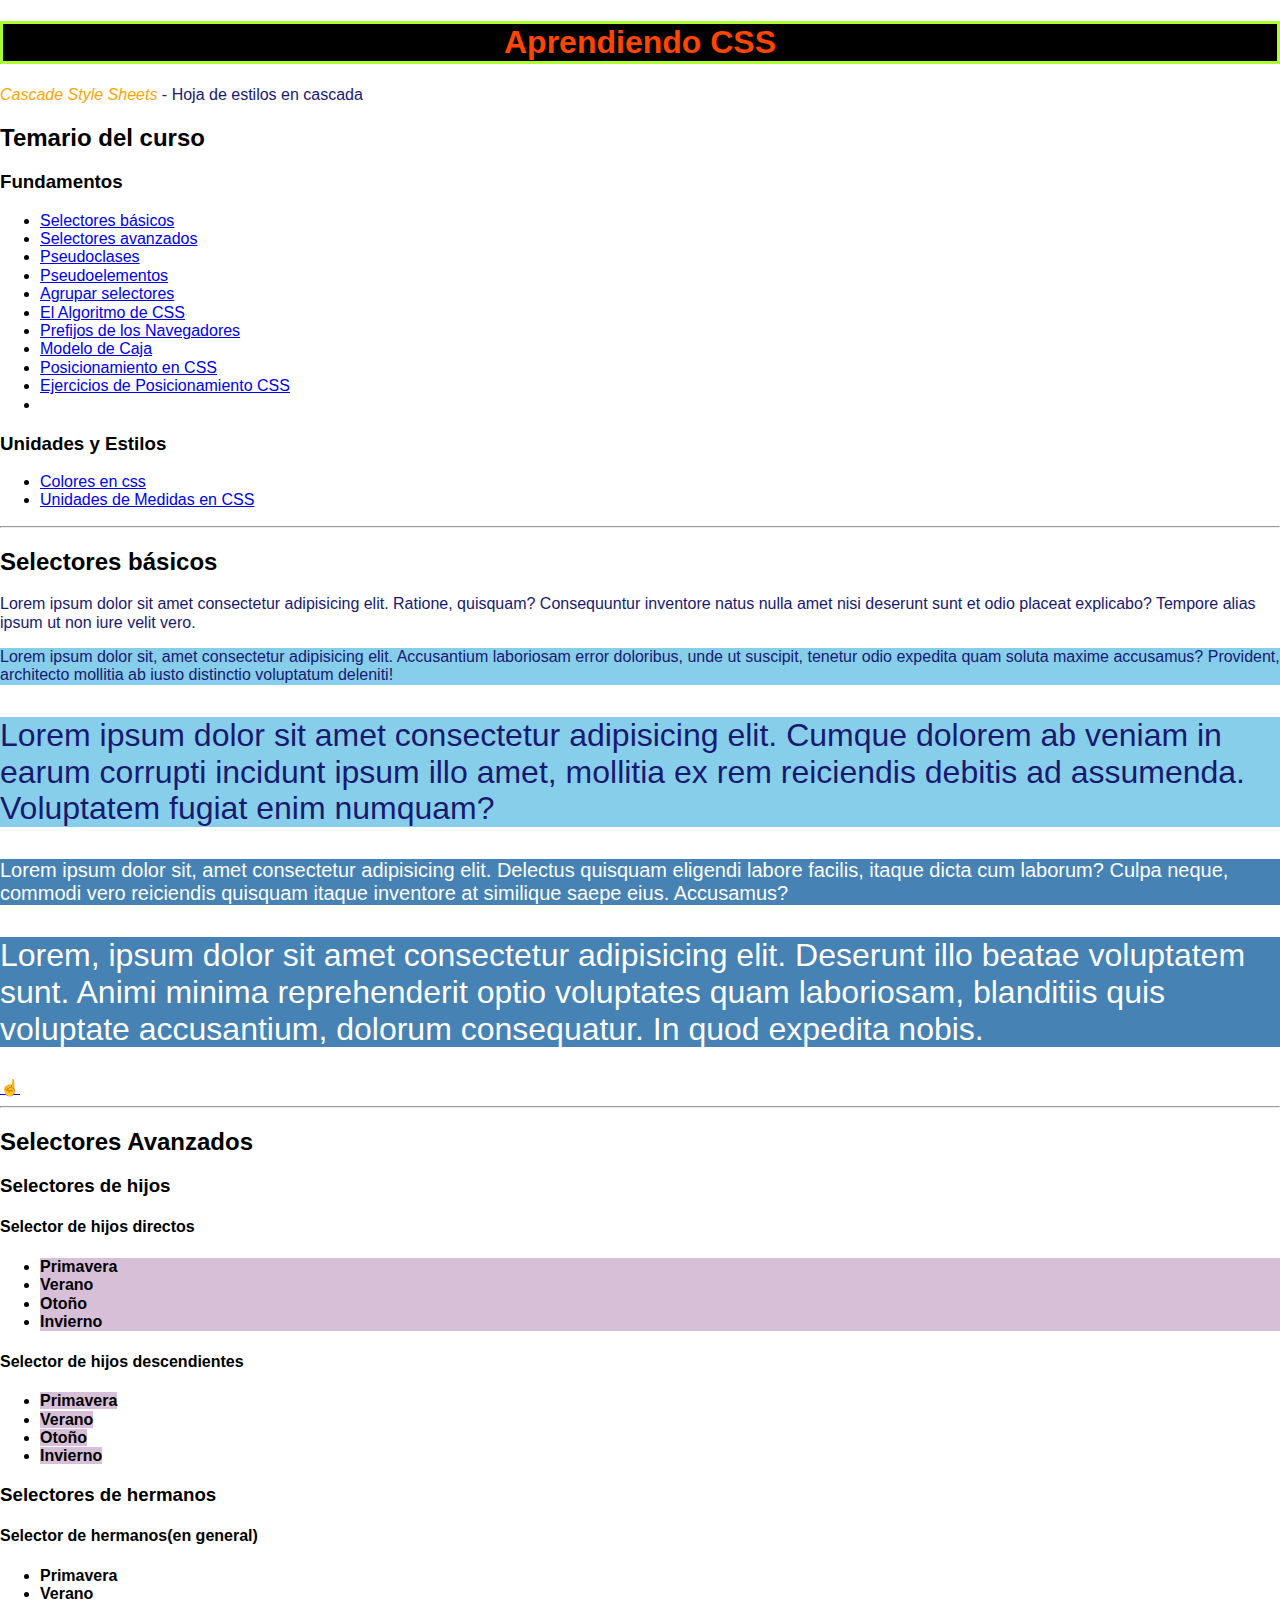
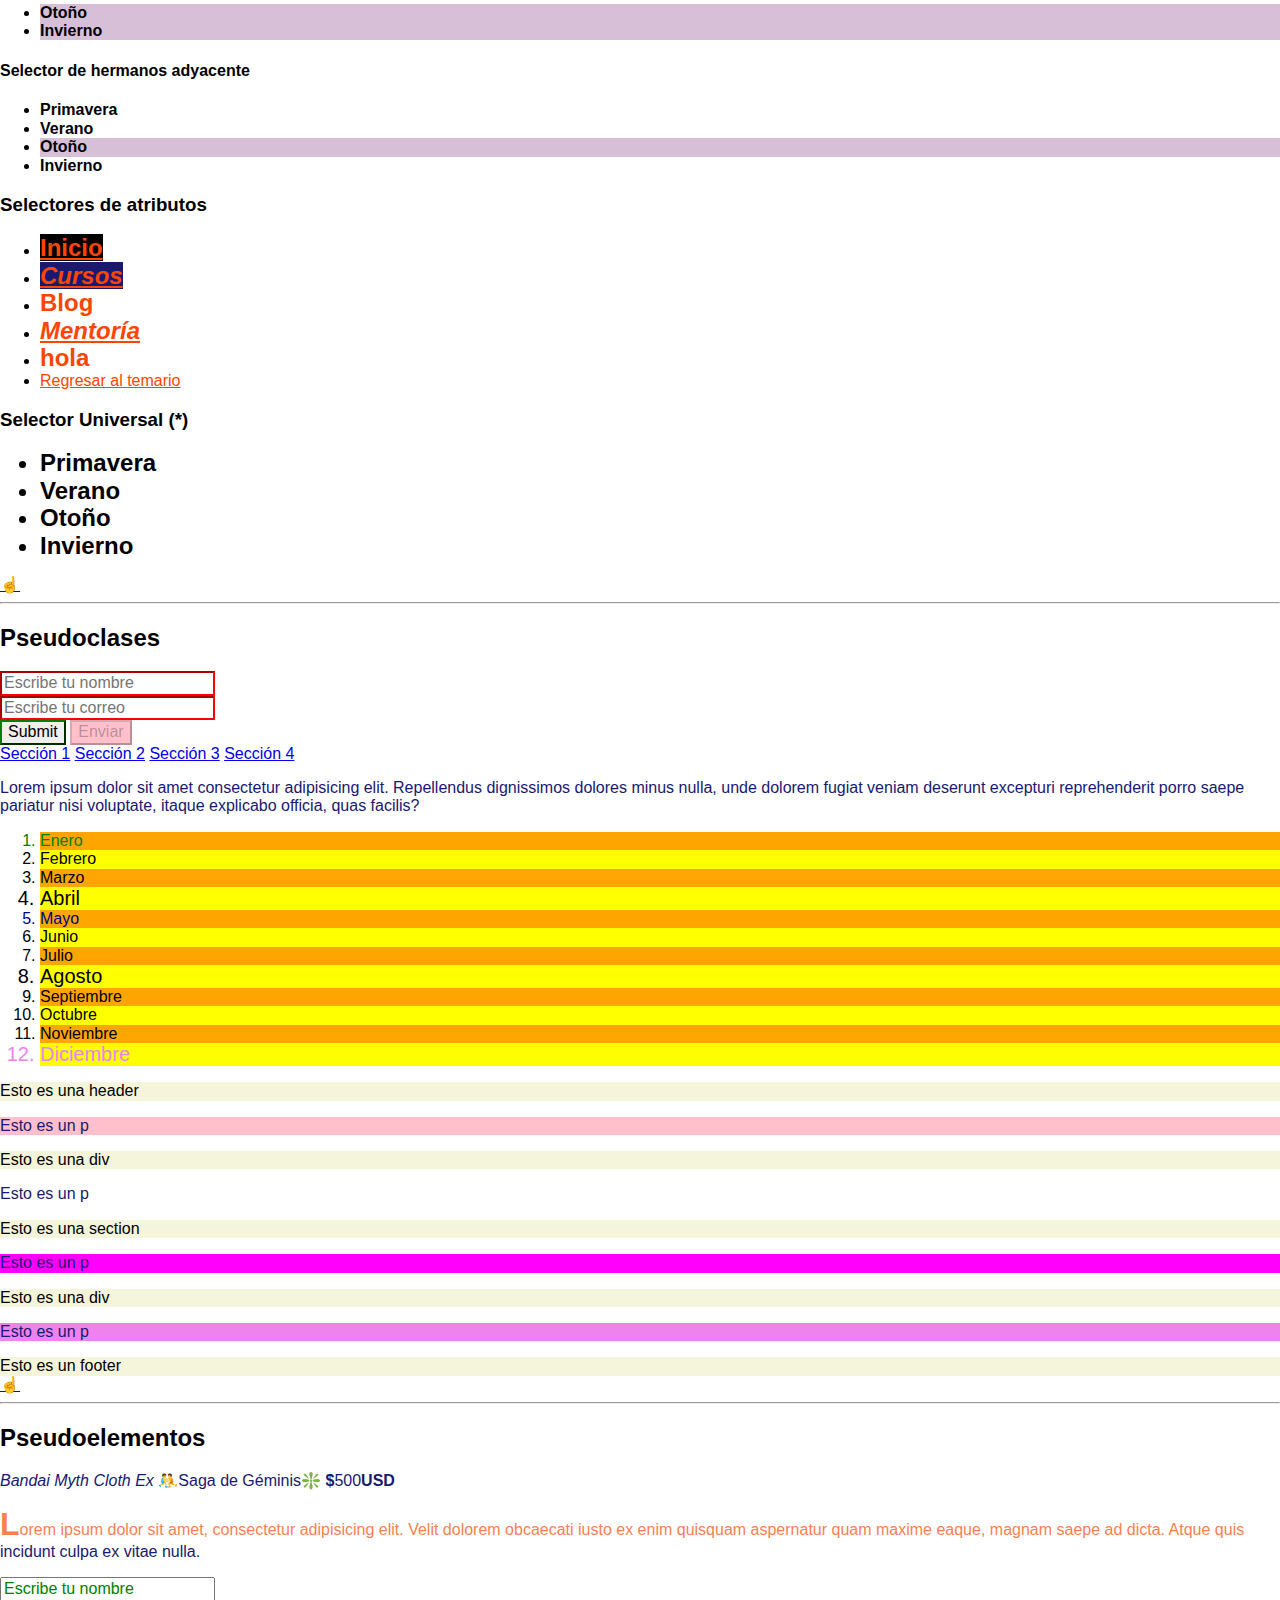
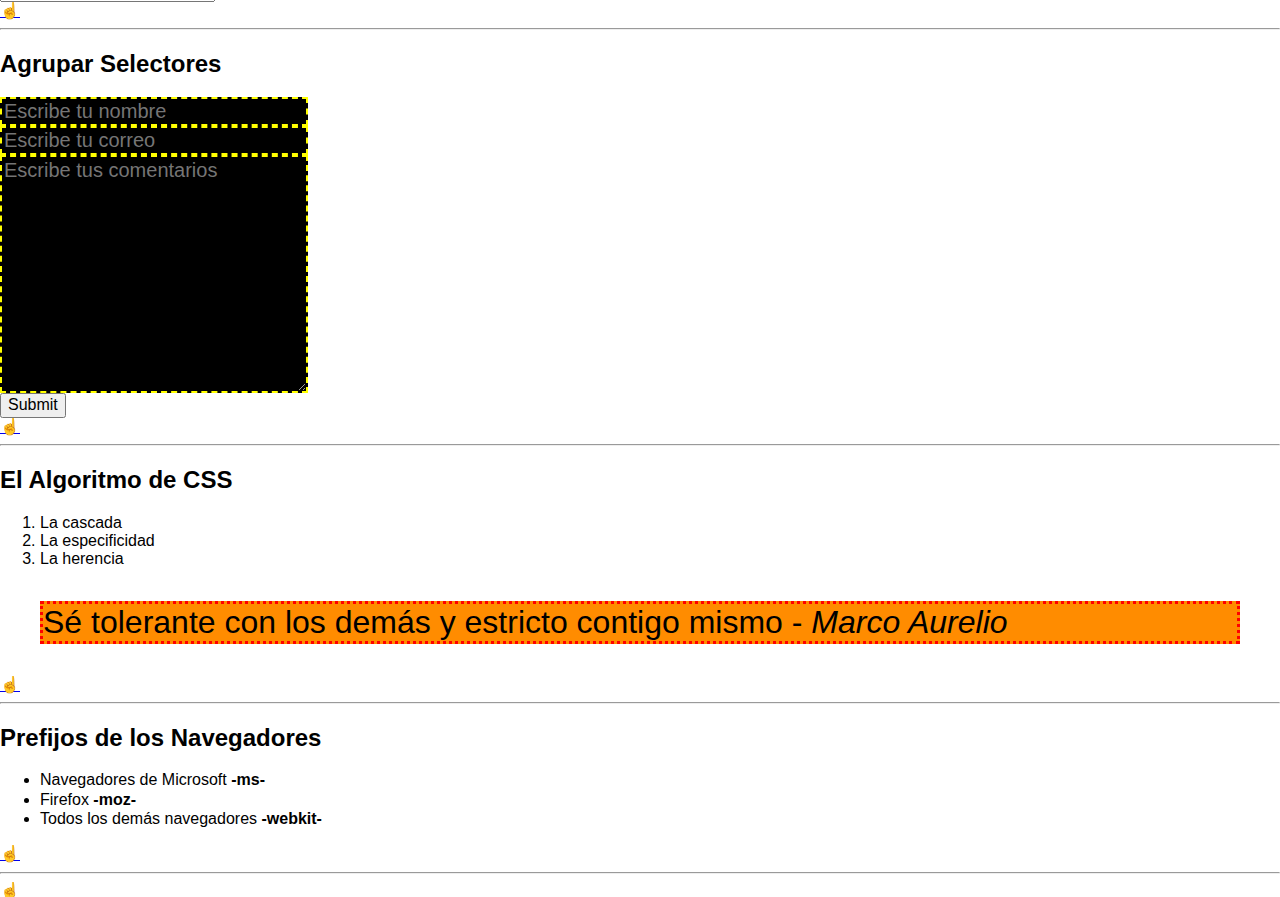
==== commit 5d0cba33: "Unidades de medidas" ====
--- a/index.html
+++ b/index.html
@@ -31,6 +31,7 @@
         <h3>Unidades y Estilos</h3>
         <ul>
             <li><a href="unidades-y-estilos/colors.html">Colores en css</a></li>
+            <li><a href="unidades-y-estilos/units.html">Unidades de Medidas en CSS</a></li>
         </ul>
     </article>
     <hr>
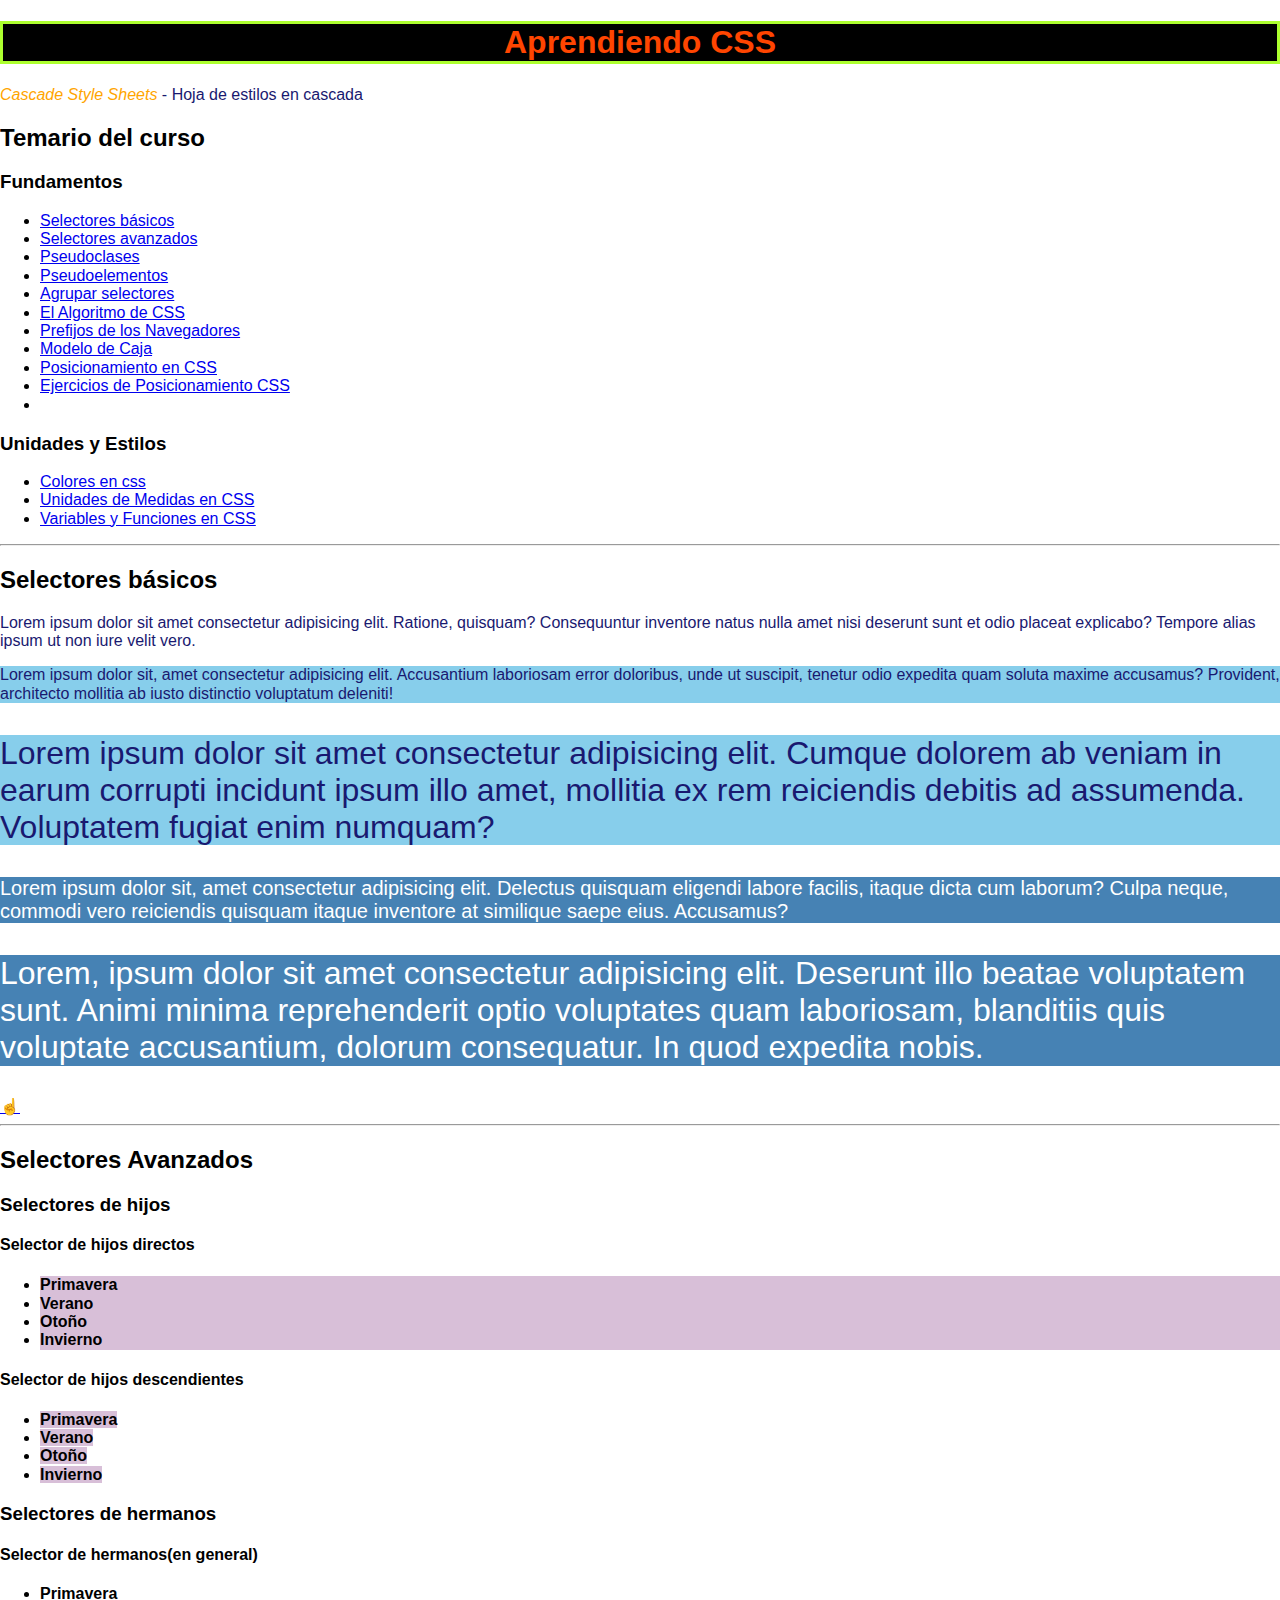
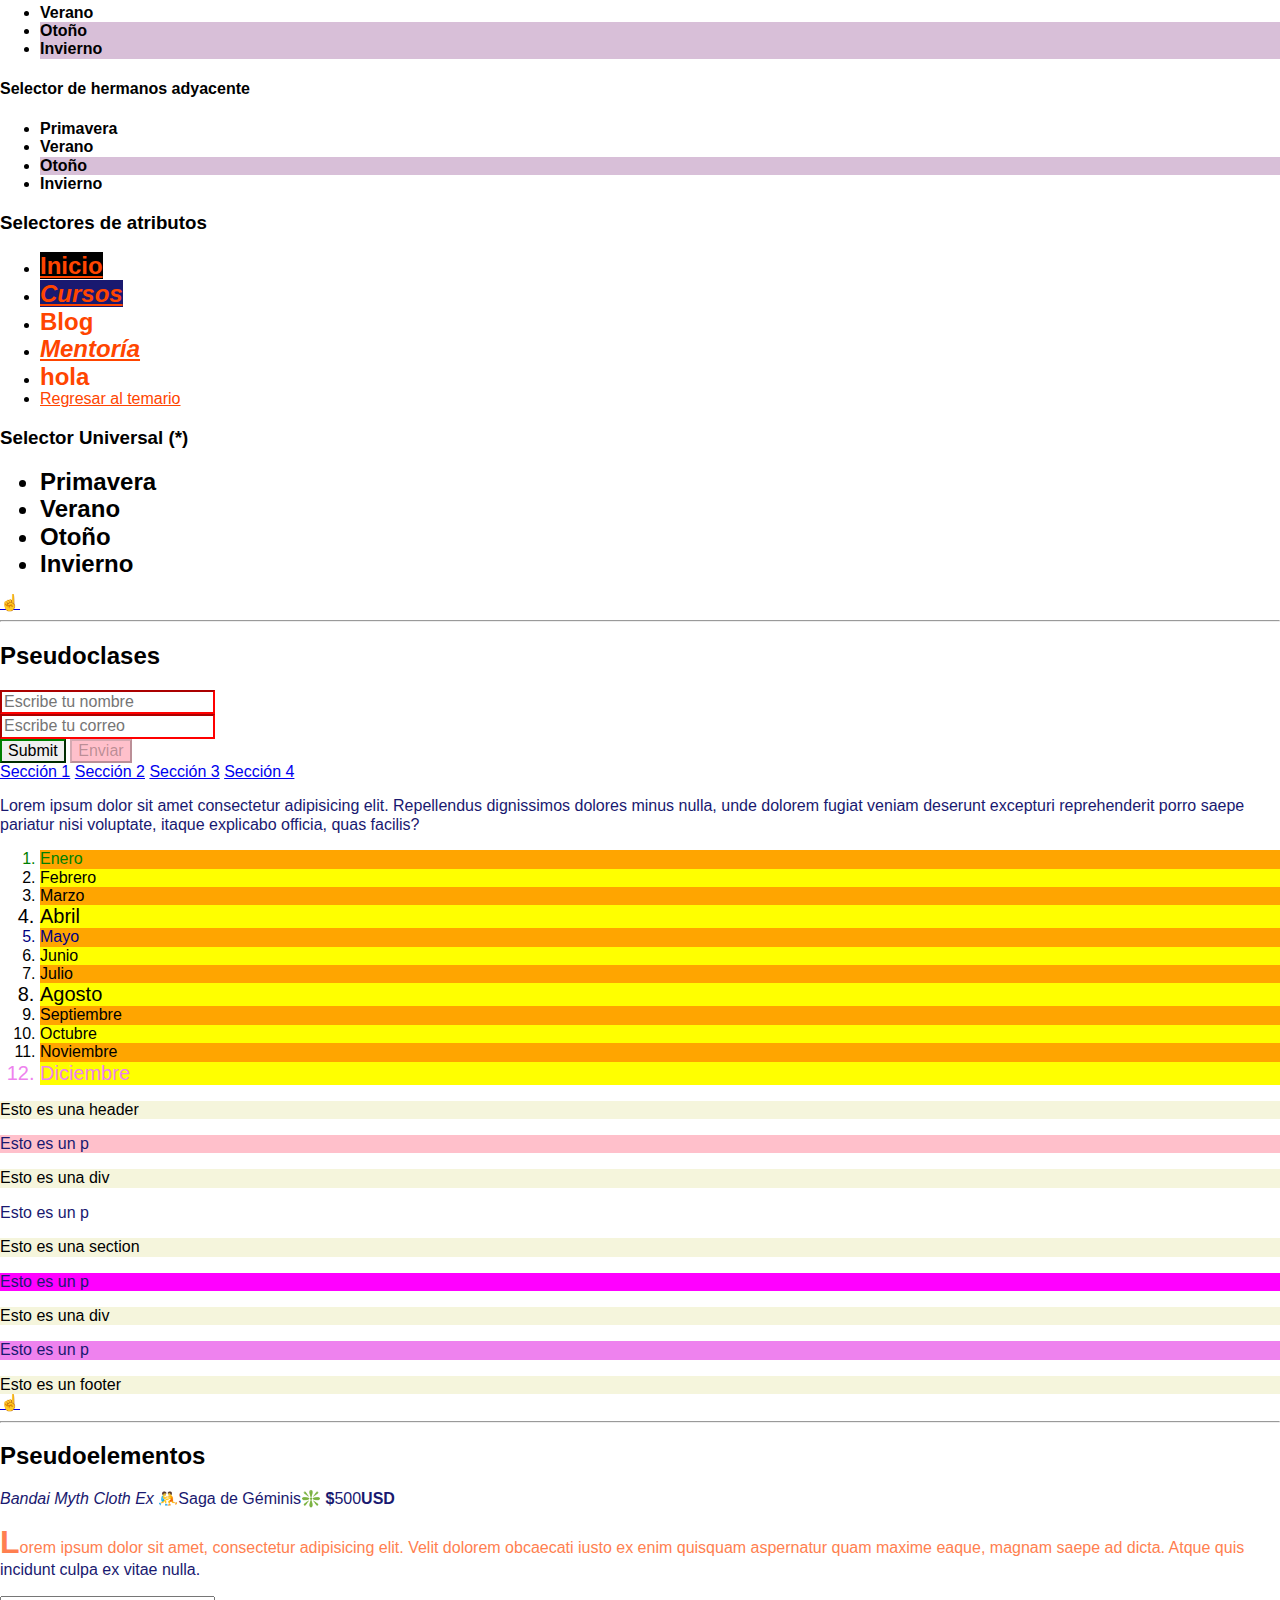
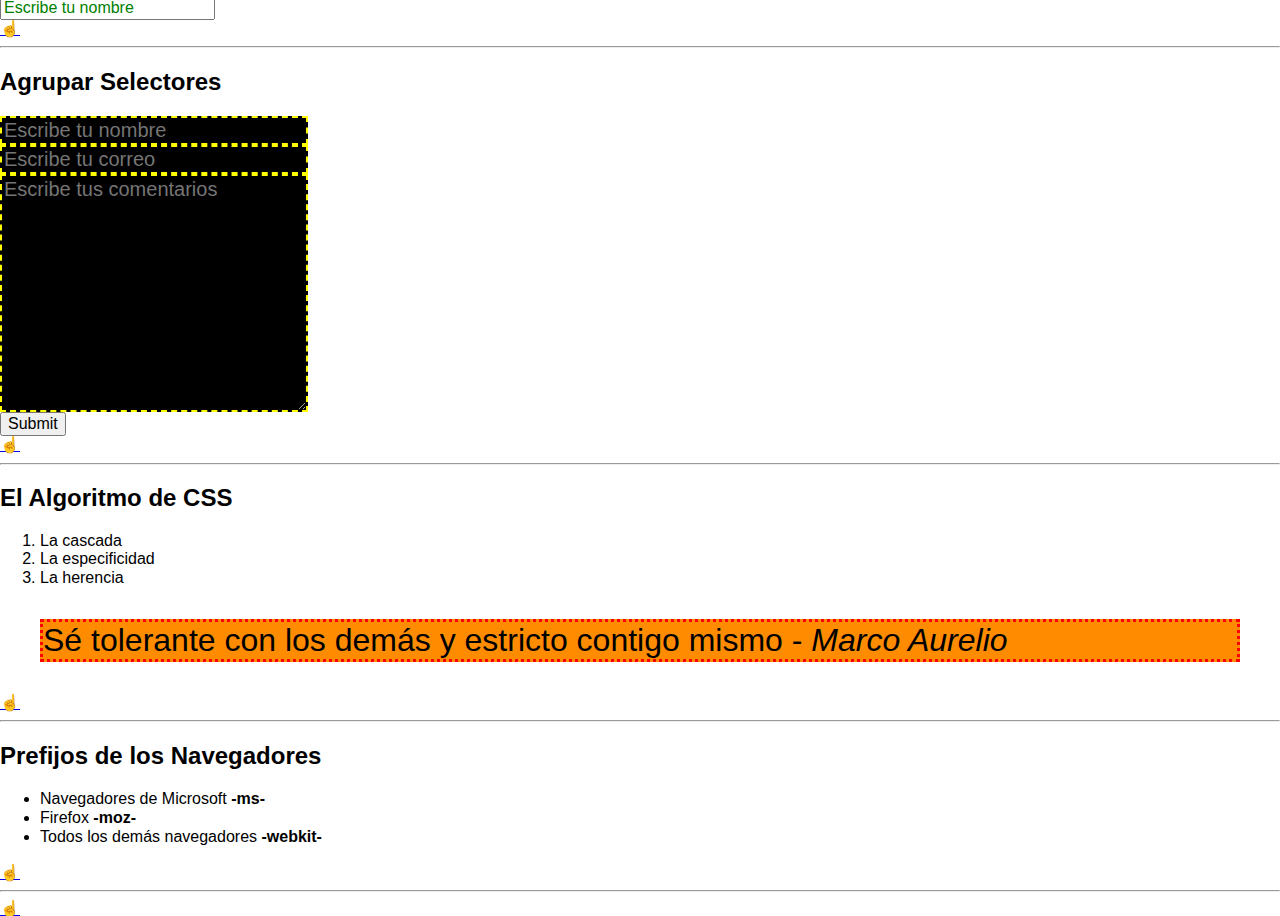
==== commit 9603ac05: "variables en CSS" ====
--- a/index.html
+++ b/index.html
@@ -32,6 +32,7 @@
         <ul>
             <li><a href="unidades-y-estilos/colors.html">Colores en css</a></li>
             <li><a href="unidades-y-estilos/units.html">Unidades de Medidas en CSS</a></li>
+            <li><a href="unidades-y-estilos/variables-functions.html">Variables y Funciones en CSS</a></li>
         </ul>
     </article>
     <hr>
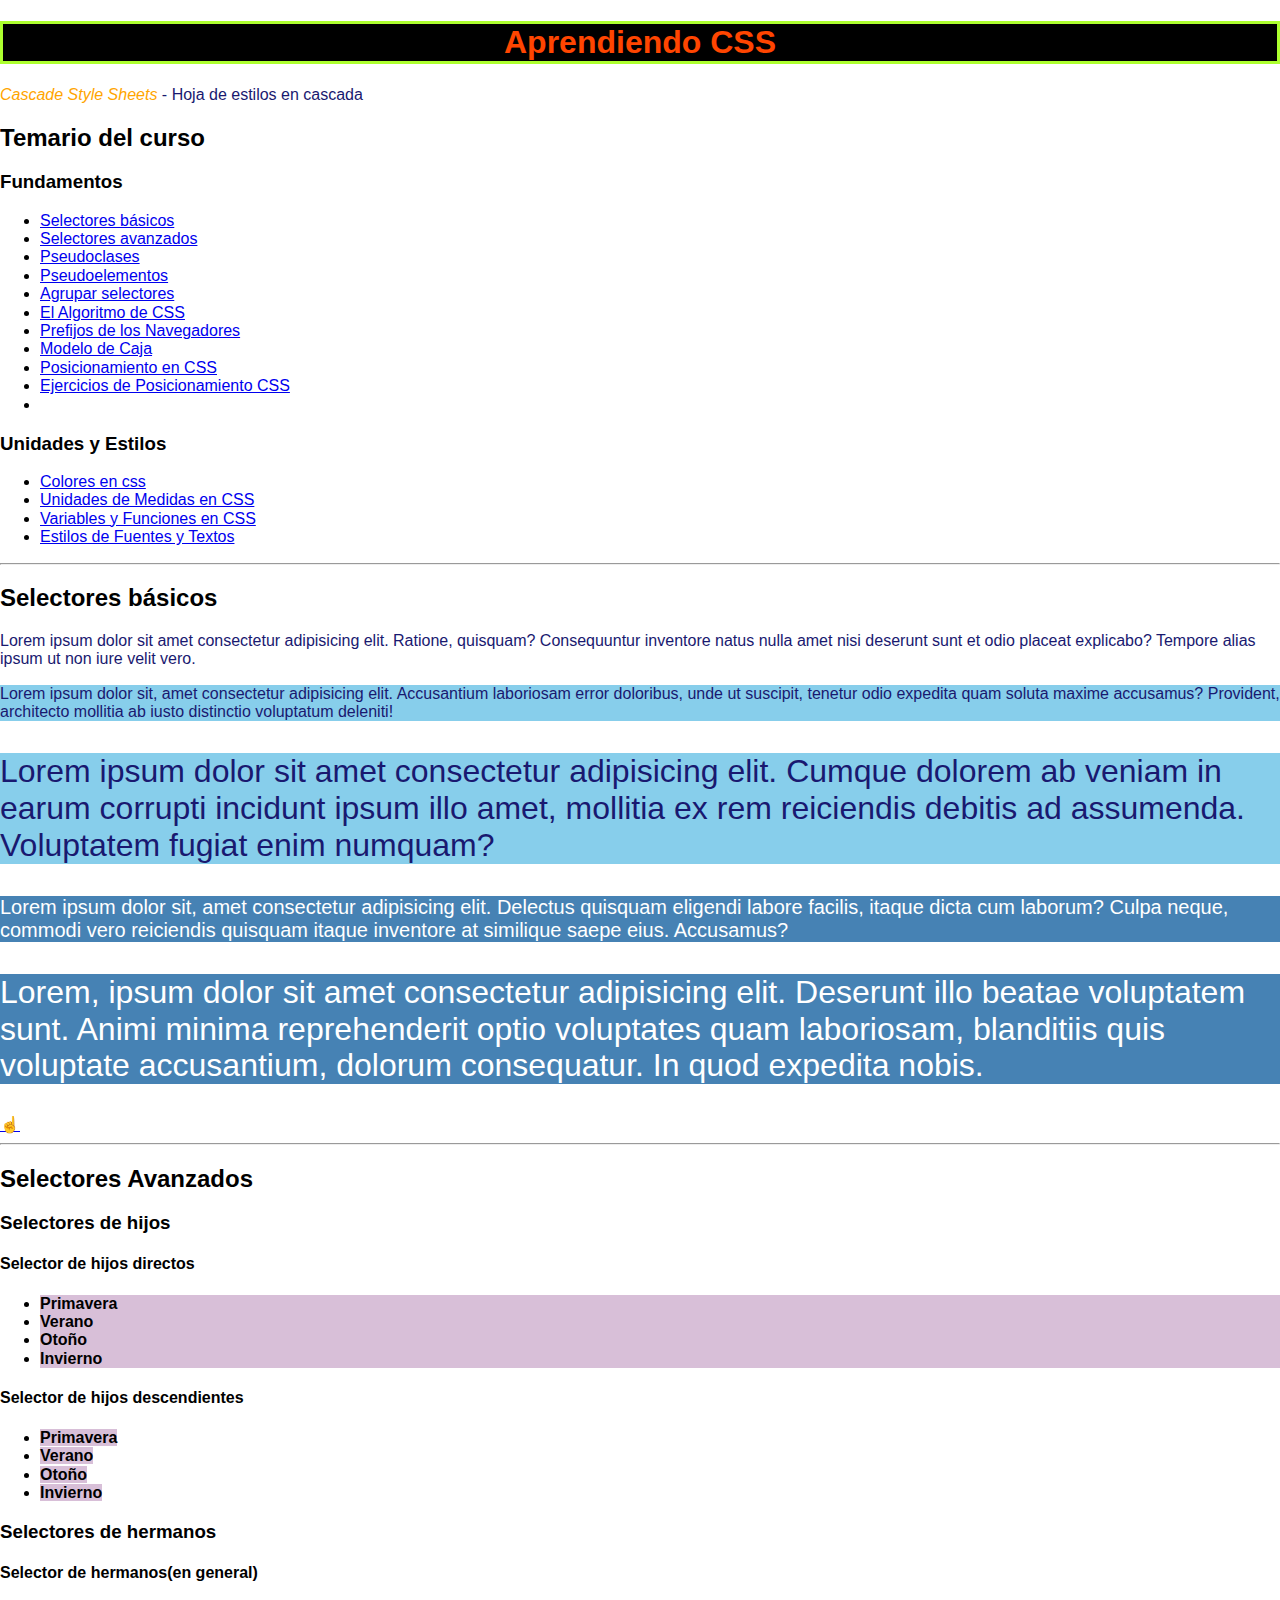
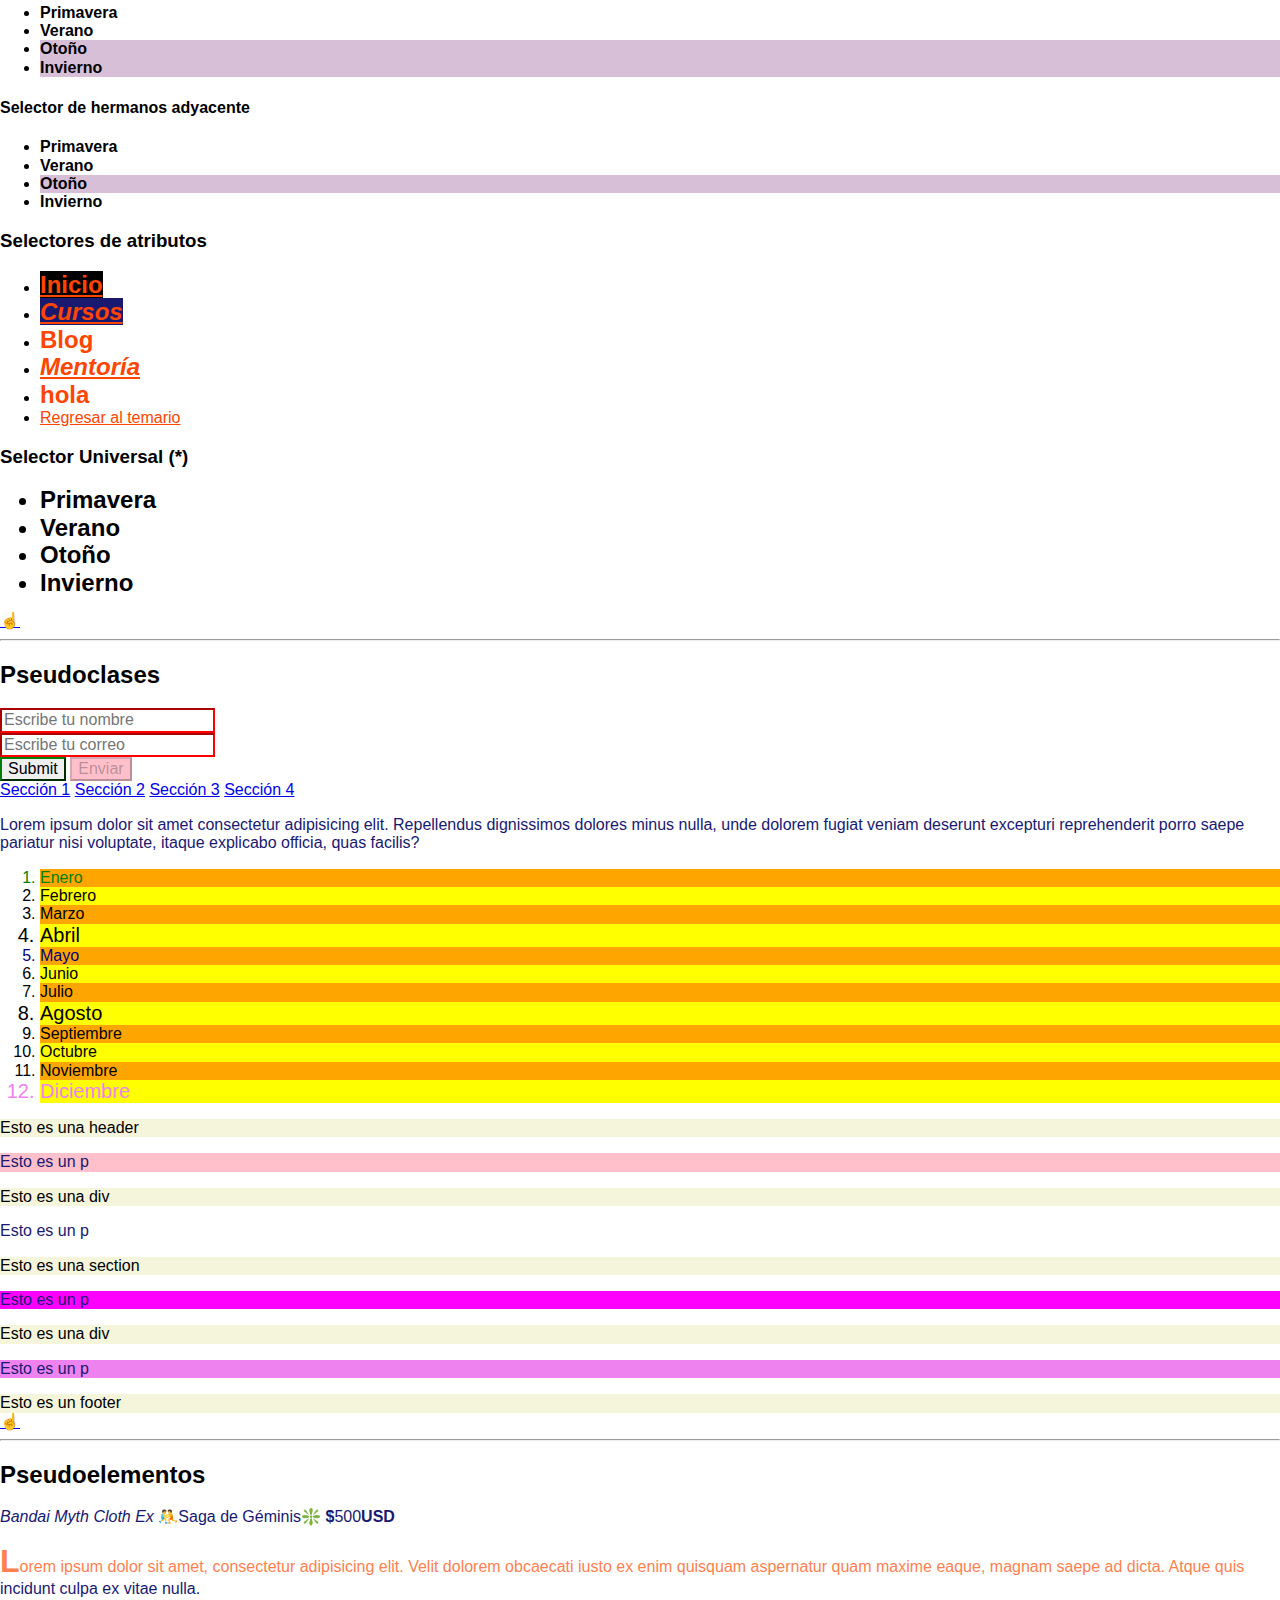
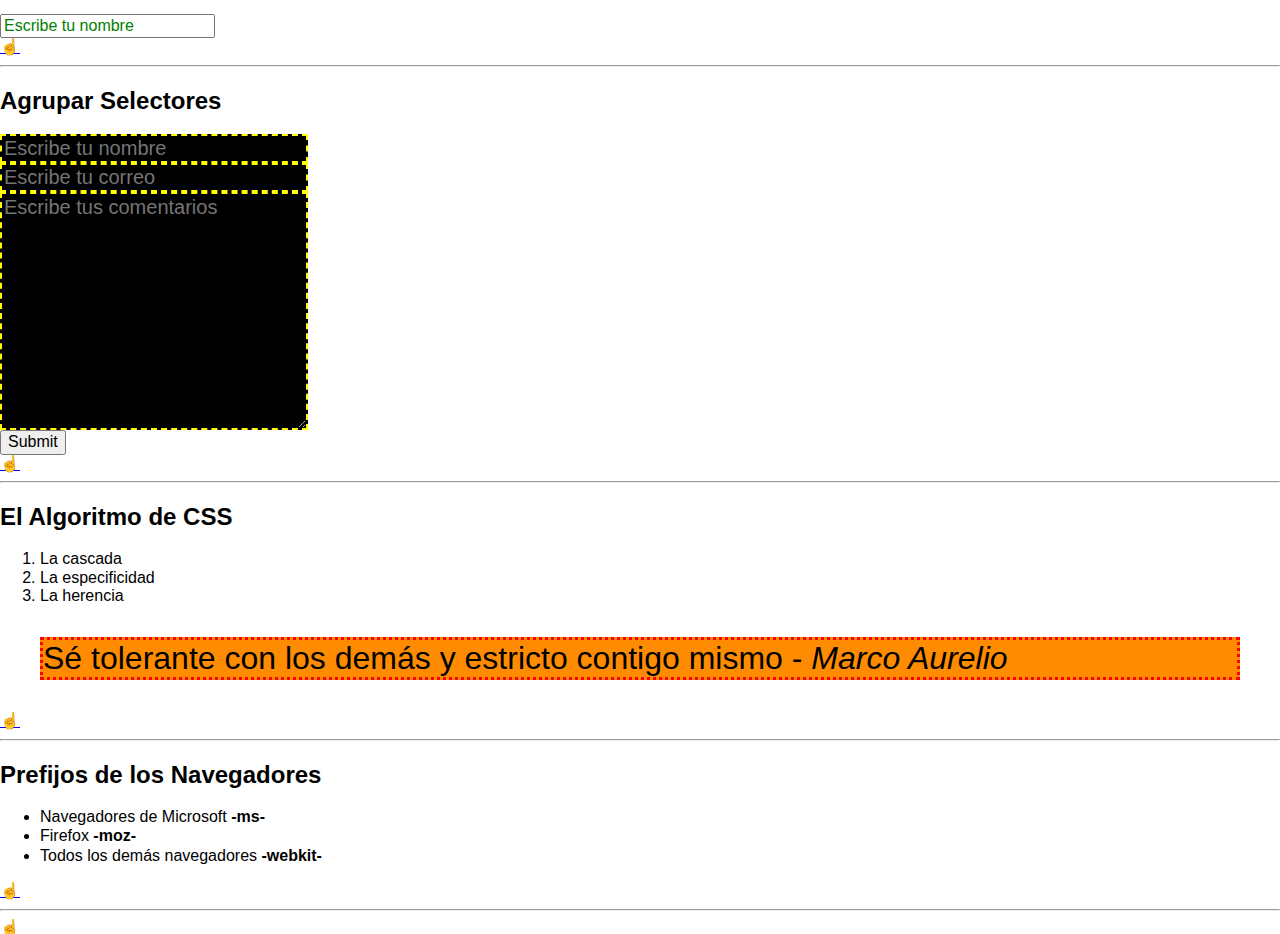
==== commit 821e7092: "Fuentes" ====
--- a/index.html
+++ b/index.html
@@ -33,6 +33,7 @@
             <li><a href="unidades-y-estilos/colors.html">Colores en css</a></li>
             <li><a href="unidades-y-estilos/units.html">Unidades de Medidas en CSS</a></li>
             <li><a href="unidades-y-estilos/variables-functions.html">Variables y Funciones en CSS</a></li>
+            <li><a href="unidades-y-estilos/fonts-texts.html">Estilos de Fuentes y Textos</a></li>
         </ul>
     </article>
     <hr>
